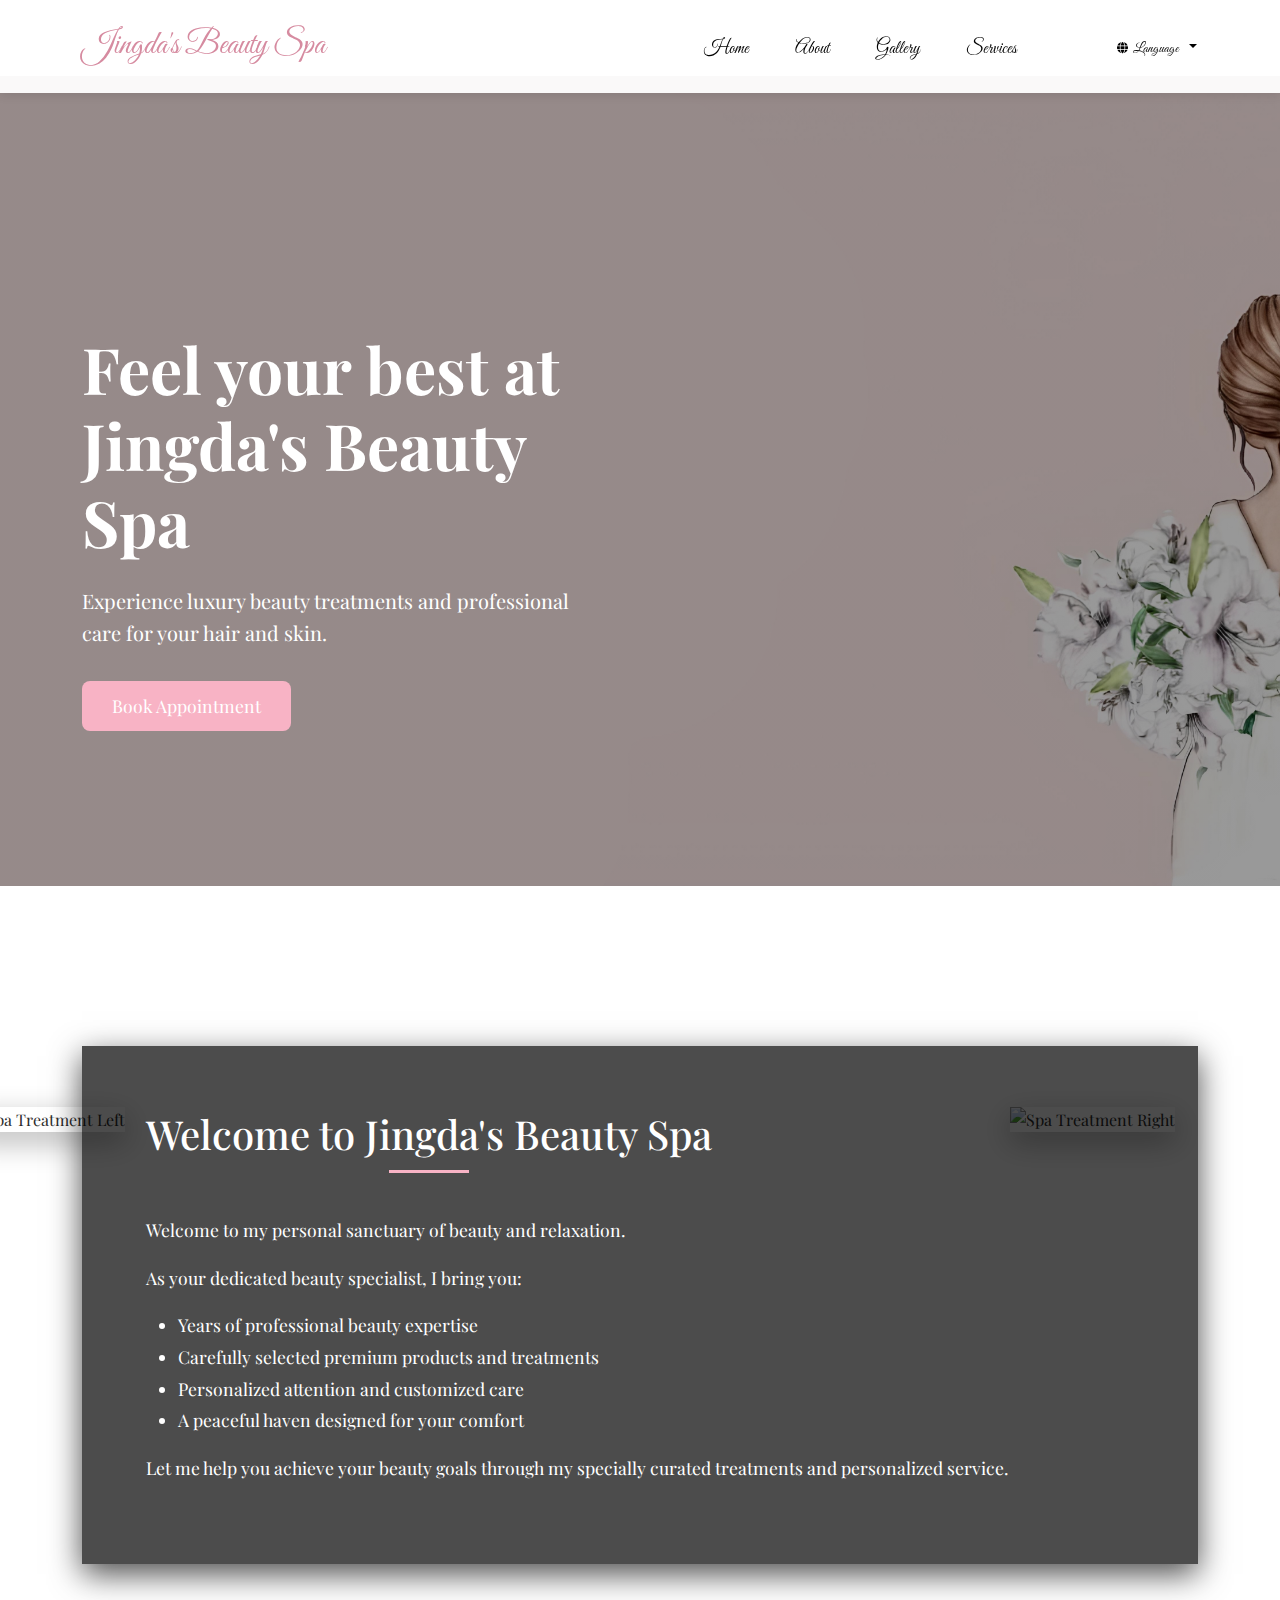
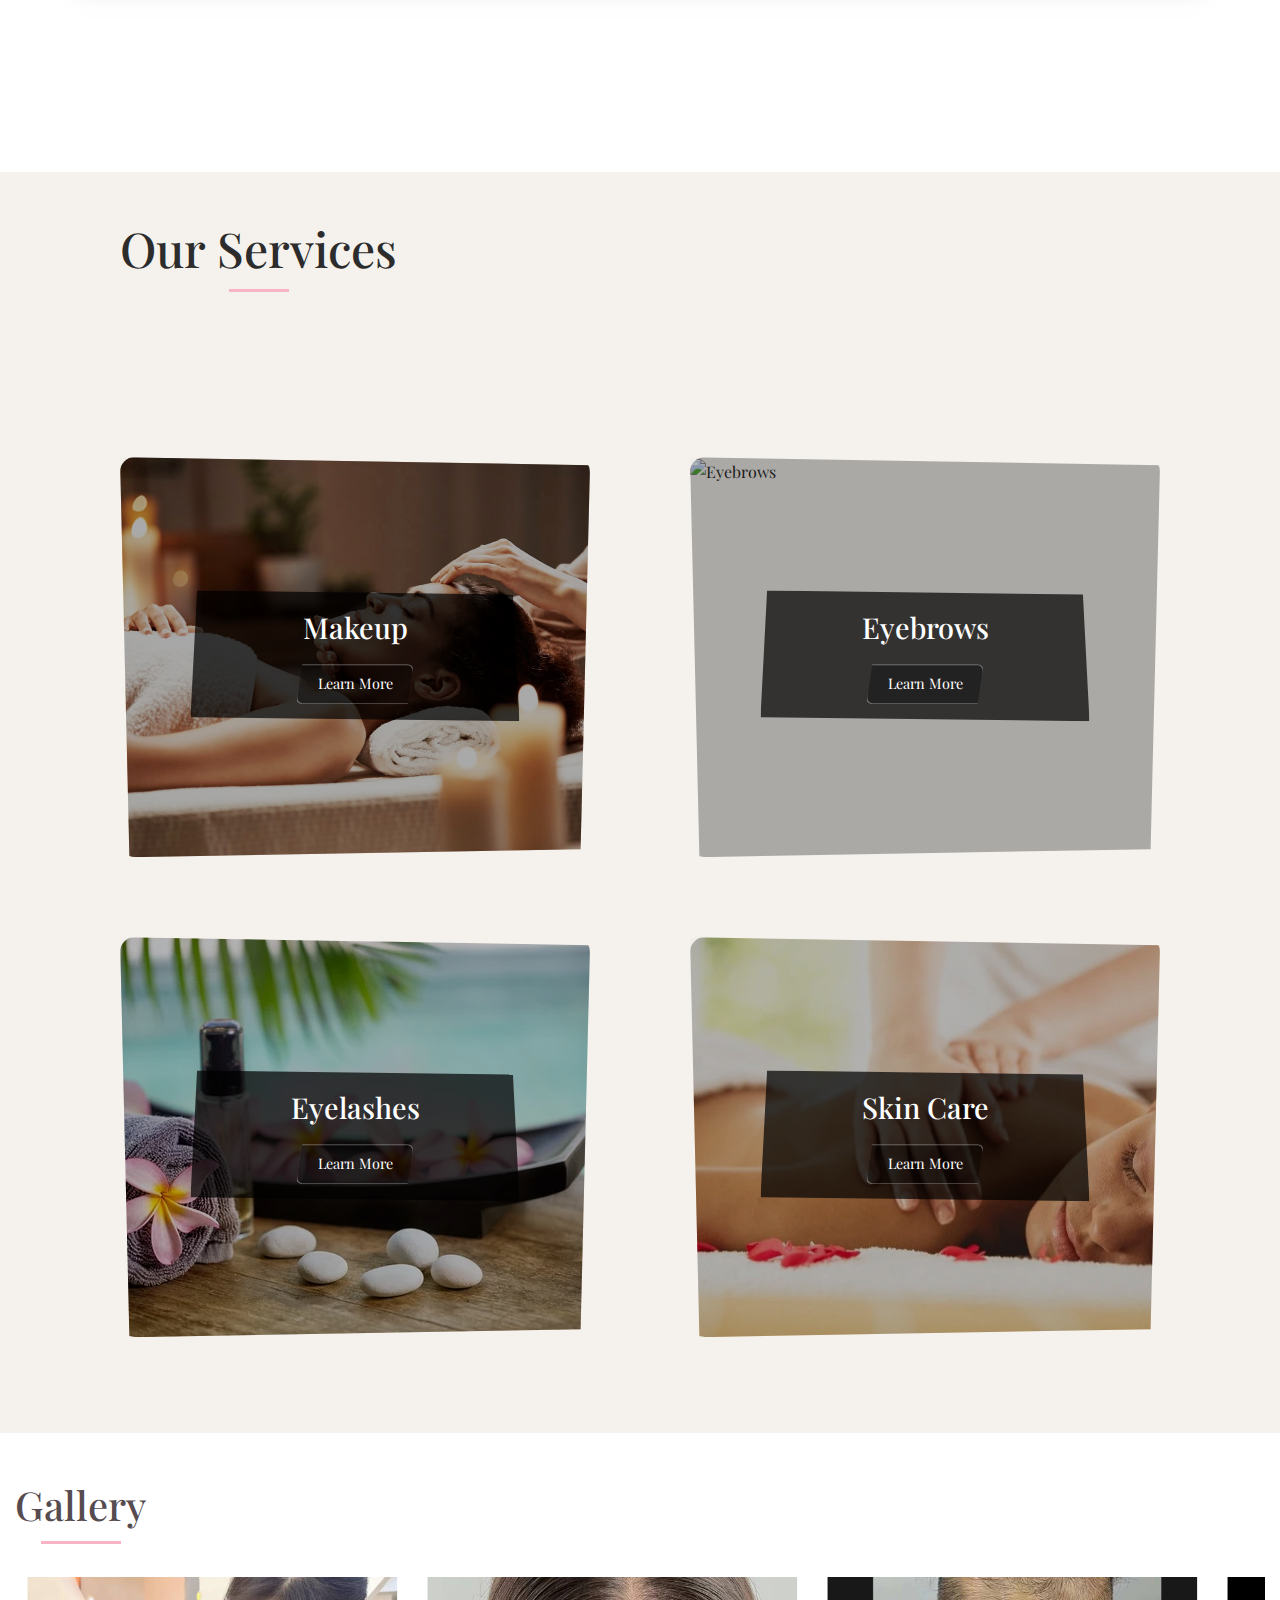
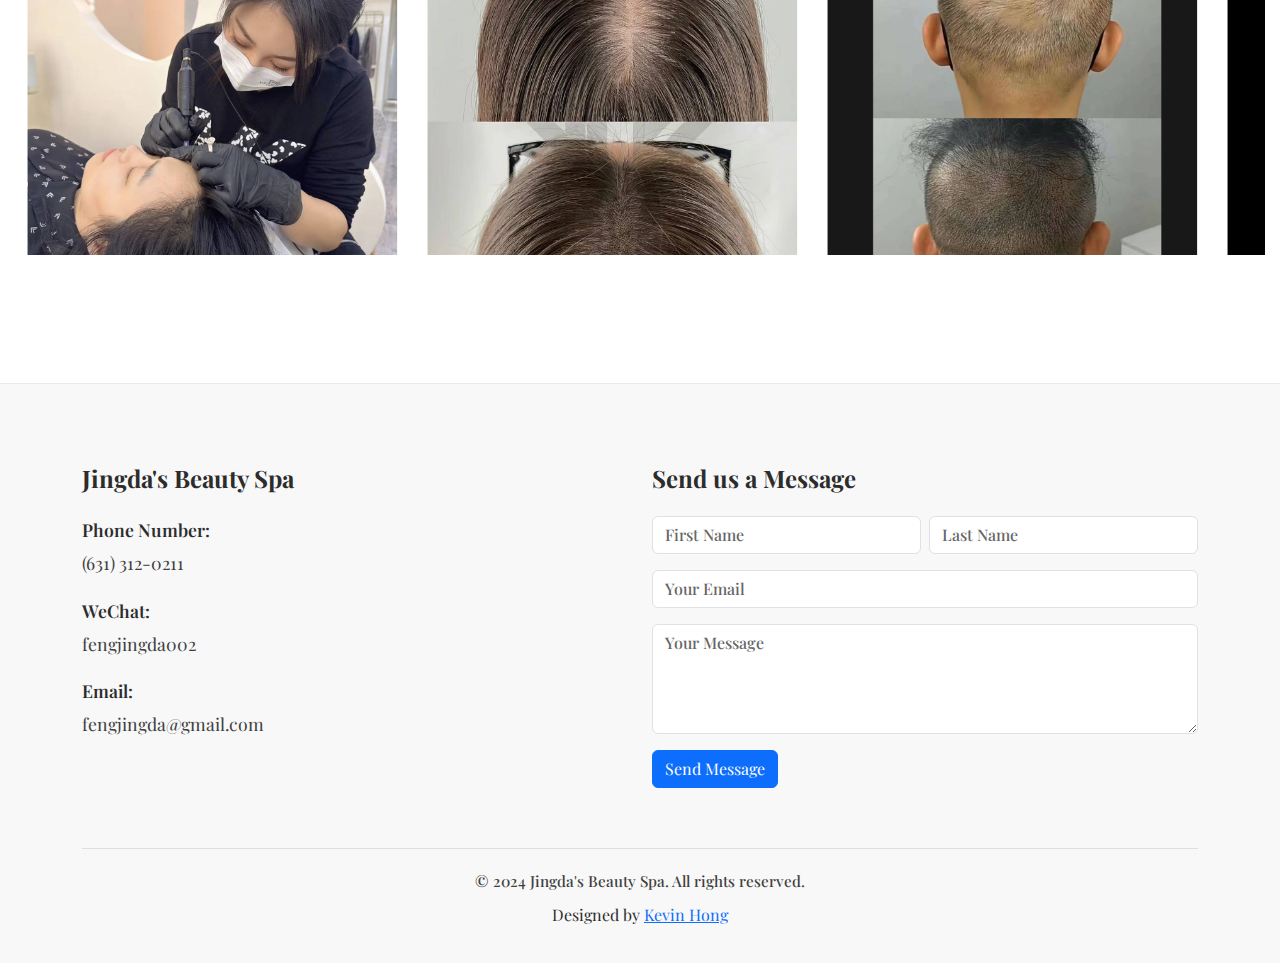
==== index.html @ c22e410f "web" ====
<!DOCTYPE html>
<html lang="en">

<head>
    <meta charset="UTF-8">
    <meta name="viewport" content="width=device-width, initial-scale=1.0">
        <meta name="description" content="Jingda Beauty Spa in Long Island offers professional beauty services including semi-permanent makeup, eyelash extensions, eyebrow microblading, and skincare treatments. Book your appointment today!">
    <meta name="keywords" content="beauty spa Long Island, beauty spa port jefferson, beauty spa east setauket, beauty spa setauket, beauty spa stony brook, beauty spa port jefferson station, beauty spa port jeff, beauty spa smithtown, beauty spa miller place, beauty spa mount sinai, beauty spa  Bodywork, Reflexology, Foot Massage, Body Massage, Massage, Facials, microblading Long Island, eyelash extensions Long Island, semi permanent makeup NY, Chinese beauty salon, Asian beauty spa, Jingda Beauty, skincare treatments, beauty, spa, massage, manicure, pedicure, waxing, aromatherapy, makeup, permanent makeup, haircuts, coloring, hair color, acne treatment">
    <meta name="author" content="Jingda Beauty Spa">
    <meta name="robots" content="index, follow">
    <meta property="og:title" content="Jingda Beauty Spa | Professional Beauty Services in Long Island">
    <meta property="og:description" content="Experience luxury beauty treatments and professional care at Jingda Beauty Spa. Specializing in semi-permanent makeup, eyelash extensions, and skincare.">
    <meta property="og:image" content="https://jingdabeautyspa.com/images/spa-hero.jpg">
    <meta property="og:url" content="https://jingdabeautyspa.com">
    <title>Jingda Beauty Spa | Professional Beauty Services in Stony Brook, NY</title>
        <link rel="icon" type="image/x-icon" href="favicon/favicon.ico">
    <link rel="apple-touch-icon" sizes="180x180" href="favicon/apple-touch-icon.png">
    <link rel="icon" type="image/png" sizes="32x32" href="favicon/favicon-32x32.png">
    <link rel="icon" type="image/png" sizes="16x16" href="favicon/favicon-16x16.png">
    <link rel="manifest" href="favicon/site.webmanifest">
    <link href="https://cdn.jsdelivr.net/npm/bootstrap@5.1.3/dist/css/bootstrap.min.css" rel="stylesheet">
    <link rel="stylesheet" href="https://cdnjs.cloudflare.com/ajax/libs/font-awesome/5.15.4/css/all.min.css">
    <link href="https://fonts.googleapis.com/css2?family=Great+Vibes&family=Playfair+Display:wght@400;500;600;700&display=swap" rel="stylesheet">
    <link rel="stylesheet" href="css/main.css">
    <link rel="stylesheet" href="https://cdnjs.cloudflare.com/ajax/libs/font-awesome/5.15.4/css/all.min.css">
    <link rel="stylesheet" href="https://cdnjs.cloudflare.com/ajax/libs/font-awesome/6.0.0/css/all.min.css">
</head>

<body>
    <!-- Navbar -->
<nav class="navbar navbar-expand-lg">
    <div class="container position-relative">
        <a class="navbar-brand" href="#">Jingda's Beauty Spa</a>
        <button class="navbar-toggler" type="button" data-bs-toggle="collapse" data-bs-target="#navbarNav">
            <span class="navbar-toggler-icon"></span>
        </button>
        
        <div class="collapse navbar-collapse" id="navbarNav">
            <ul class="navbar-nav ms-auto">
                <li class="nav-item">
                    <a class="nav-link" href="#home">Home</a>
                </li>
                                <li class="nav-item"></li>
                    <a class="nav-link" href="#about">About</a>
                </li>
                <li class="nav-item">
                    <a class="nav-link" href="#gallery">Gallery</a>
                </li>
                <li class="nav-item">
                    <a class="nav-link" href="services.html">Services</a>
                </li>
            </ul>
        </div>

        <!-- Language Dropdown -->
        <div class="dropdown language-dropdown">
            <button class="btn dropdown-toggle language-btn" type="button" id="languageDropdown" data-bs-toggle="dropdown" aria-expanded="false">
                <i class="fas fa-globe"></i>
                Language
            </button>
            <ul class="dropdown-menu dropdown-menu-end" aria-labelledby="languageDropdown">
                <li><a class="dropdown-item" href="#" data-lang="en">English</a></li>
                <li><a class="dropdown-item" href="index-ch.html" data-lang="zh">中文</a></li>
            </ul>
        </div>
    </div>
    <button class="navbar-toggler" type="button" data-bs-toggle="collapse" data-bs-target="#navbarNav">
  <div class="hamburger">
    <span></span>
    <span></span>
    <span></span>
  </div>
</button>
</nav>
    <section id="home"></section>

<section id="hero" class="d-flex align-items-center">
    <div class="container">
        <div class="row">
            <div class="col-lg-6">
                <h1>Feel your best at<br>Jingda's Beauty Spa</h1>
                
                <p class="hero-text">Experience luxury beauty treatments and professional care for your hair and skin.</p>
                <a href="#contact" class="btn btn-primary btn-lg">Book Appointment</a>
            </div>
            
        </div>
    </div>
</section>


    <!-- About -->
             <section id="about">

<section id="welcome" class="py-5">
    <div class="container position-relative">
        <div class="welcome-image left-image">
            <img src="images/spa-left.jpg" alt="Spa Treatment Left">
        </div>
        
        <div class="welcome-image right-image">
            <img src="images/spa-right.jpg" alt="Spa Treatment Right">
        </div>
        <div class="welcome-box">
            <h2>Welcome to Jingda's Beauty Spa</h2>
            <div class="welcome-content">
                <p>Welcome to my personal sanctuary of beauty and relaxation.</p>
                
                <p>As your dedicated beauty specialist, I bring you:</p>
                <ul>
                    <li>Years of professional beauty expertise</li>
                    <li>Carefully selected premium products and treatments</li>
                    <li>Personalized attention and customized care</li>
                    <li>A peaceful haven designed for your comfort</li>
                </ul>
                
                <p>Let me help you achieve your beauty goals through my specially curated treatments and personalized service.</p>
            </div>
    </div>
</section>
</section>

   <!-- Services  -->
<section id="services" class="py-5">

    <div class="container">
        <h2 class="text-center mb-5">Our Services</h2>
        <div class="row g-5"> 
            <div class="col-md-6">  
                <div class="service-card">
                    <img src="images/service1.jpg" alt="Makeup">
                    <div class="service-content">
                        <h3>Makeup</h3>
                        <a href="services.html" class="btn btn-light">Learn More</a>
                    </div>
                </div>
            </div>
            
            <div class="col-md-6">
                <div class="service-card">
                    <img src="images/service2.jpg" alt="Eyebrows">
                    <div class="service-content">
                        <h3>Eyebrows</h3>
                        <a href="services.html" class="btn btn-light">Learn More</a>
                    </div>
                </div>
            </div>
            
            <div class="col-md-6">
                <div class="service-card">
                    <img src="images/service3.jpg" alt="Eyelashes">
                    <div class="service-content">
                        <h3>Eyelashes</h3>
                        <a href="services.html" class="btn btn-light">Learn More</a>
                    </div>
                </div>
            </div>
            
            <div class="col-md-6">
                <div class="service-card">
                    <img src="images/service4.jpg" alt="Skin Care">
                    <div class="service-content">
                        <h3>Skin Care</h3>
                        <a href="services.html" class="btn btn-light">Learn More</a>
                    </div>
                </div>
            </div>
        </div>
    </div>
</section>
<!-- Gallery -->
<section id="gallery" class="py-5">
    <div class="container-fluid">
        <h2 class="text-center mb-5">Gallery</h2>
        <div class="position-relative">
            <div id="galleryCarousel" class="carousel-container">
                <div class="gallery-track">
                    <div class="gallery-item">
                        <img src="images/gallery1.jpg" alt="Spa Image 1">
                    </div>
                    <div class="gallery-item">
                        <img src="images/gallery2.jpg" alt="Spa Image 2">
                    </div>
                    <div class="gallery-item">
                        <img src="images/gallery3.jpg" alt="Spa Image 3">
                    </div>
                    <div class="gallery-item">
                        <img src="images/gallery4.jpg" alt="Spa Image 4">
                    </div>
                    <div class="gallery-item">
                        <img src="images/gallery5.jpg" alt="Spa Image 5">
                    </div>
                    <div class="gallery-item">
                        <img src="images/gallery6.jpg" alt="Spa Image 6">
                    </div>
                    <div class="gallery-item">
                        <img src="images/gallery7.jpg" alt="Spa Image 7">
                    </div>
                    <div class="gallery-item">
                        <img src="images/gallery8.jpg" alt="Spa Image 8">
                    </div>
                    <div class="gallery-item">
                        <img src="images/gallery9.jpg" alt="Spa Image 9">
                    </div>
                    <div class="gallery-item">
                        <img src="images/gallery10.jpg" alt="Spa Image 10">
                    </div>
                    <div class="gallery-item">
                        <img src="images/gallery11.jpg" alt="Spa Image 11">
                    </div>
                    <div class="gallery-item">
                        <img src="images/gallery12.jpg" alt="Spa Image 12">
                    </div>
                    <div class="gallery-item">
                        <img src="images/gallery13.jpg" alt="Spa Image 13">
                    </div>
                    <div class="gallery-item">
                        <img src="images/gallery14.jpg" alt="Spa Image 14">
                    </div>
                    <div class="gallery-item">
                        <img src="images/gallery15.jpg" alt="Spa Image 15">
                    </div>
                    <div class="gallery-item">
                        <img src="images/gallery16.jpg" alt="Spa Image 16">
                    </div>
                    <div class="gallery-item">
                        <img src="images/gallery17.jpg" alt="Spa Image 17">
                    </div>
                    <div class="gallery-item">
                        <img src="images/gallery18.jpg" alt="Spa Image 18">
                    </div>
                    <div class="gallery-item">
                        <img src="images/gallery29.jpg" alt="Spa Image 19">
                    </div>
                    <div class="gallery-item">
                        <img src="images/gallery20.jpg" alt="Spa Image 20">
                    </div>
                    <div class="gallery-item">
                        <img src="images/gallery21.jpg" alt="Spa Image 11">
                    </div>
                    <div class="gallery-item">
                        <img src="images/gallery22.jpg" alt="Spa Image 12">
                    </div>
                    <div class="gallery-item">
                        <img src="images/gallery23.jpg" alt="Spa Image 13">
                    </div>
                    <div class="gallery-item">
                        <img src="images/gallery24.jpg" alt="Spa Image 14">
                    </div>
                    <div class="gallery-item">
                        <img src="images/gallery19.jpg" alt="Spa Image 15">
                    </div>
                    <div class="gallery-item">
                        <img src="images/gallery26.jpg" alt="Spa Image 16">
                    </div>
                    <div class="gallery-item">
                        <img src="images/gallery27.jpg" alt="Spa Image 17">
                    </div>
                    <div class="gallery-item">
                        <img src="images/gallery25.jpg" alt="Spa Image 18">
                    </div>
                    <div class="gallery-item">
                        <img src="images/gallery28.jpg" alt="Spa Image 19">
                    </div>
                    <div class="gallery-item">
                        <img src="images/gallery30.jpg" alt="Spa Image 20">
                    </div>
                    <div class="gallery-item">
                        <img src="images/gallery31.jpg" alt="Spa Image 20">
                    </div>
                </div>
            </div>
        </div>
    </div>
</section>
<footer class="footer">
    <div class="container">
        <div class="row">
            <!-- Contact  -->
            <div class="col-lg-6 mb-5 mb-lg-0">
                <h3 class="footer-heading">Jingda's Beauty Spa</h3>
                <div class="footer-content">
                    <div class="contact-info">
                        <span class="contact-label">Phone Number:</span>
                        <span class="contact-text">(631) 312-0211</span>
                    </div>
                    <div class="contact-info">
                        <span class="contact-label">WeChat:</span>
                        <span class="contact-text">fengjingda002</span>
                    </div>
                    <div class="contact-info">
                        <span class="contact-label">Email:</span>
                        <span class="contact-text">fengjingda@gmail.com</span>
                    </div>
                    
                </div>
            </div>

            <!-- Contact  -->
            <div class="col-lg-6">
                <h3 class="footer-heading">Send us a Message</h3>
                <form id="contactForm" class="footer-contact-form" action="https://formsubmit.co/4b557a12233a1fc44eecba970b8c03e2" method="POST">
        <input type="hidden" name="_next" value="https://jingdabeautyspa.com/thank-you.html">
        <input type="hidden" name="_captcha" value="true">
        <div class="d-flex gap-2 mb-3">
            <div class="flex-grow-1">
                <input type="text" class="form-control" name="name" placeholder="First Name" required>
            </div>
            <div class="flex-grow-1">
                <input type="text" class="form-control" name="Last Name" placeholder="Last Name" required>
            </div>
        </div>
                    <div class="mb-3">
                        <input type="email" class="form-control" id="email" name="email" placeholder="Your Email" required>
                    </div>
                    <div class="mb-3">
                        <textarea class="form-control" id="message" rows="4" name="message" placeholder="Your Message" required></textarea>
                    </div>
                    <button type="submit" class="btn btn-primary">Send Message</button>
                    <div id="successMessage" class="success-message mt-3" style="display: none;">
                        Message sent successfully!
                    </div>
                </form>
            </div>
        </div>
    <section id="contact"></section>

        <!-- Copyright -->
        <div class="footer-bottom">
            <div class="row">
                <div class="col-12">
                    <p class="copyright">
                        © 2024 Jingda's Beauty Spa. All rights reserved.
                    </p>
                                <p class="designer-credit"></p>
                Designed by <a href="https://kevinhong.dev" target="_blank">Kevin Hong</a>
            </p>
                </div>

            </div>
        </div>
    </div>
</footer>
    <script src="https://cdn.jsdelivr.net/npm/bootstrap@5.1.3/dist/js/bootstrap.bundle.min.js"></script>
    <script src="https://kit.fontawesome.com/your-kit-code.js"></script>
        <script src="javascript/main.js"></script>
        <script type="application/ld+json">
{
  "@context": "https://schema.org",
  "@type": "BeautySalon",
  "name": "Jingda Beauty Spa",
  "image": "https://jingdabeautyspa.com/images/spa-hero.jpg",
  "description": "Professional beauty services including semi-permanent makeup, eyelash extensions, and skincare treatments.",
  "address": {
    "@type": "PostalAddress",
    "addressLocality": "Long Island",
    "addressRegion": "NY",
    "addressCountry": "US"
  },
  "telephone": "(631) 312-0211",
  "email": "fengjingda@gmail.com",
  "priceRange": "$$",
  "openingHours": "Mo-Sa 09:00-18:00",
  "sameAs": [
    "https://www.facebook.com/jingdabeautyspa",
    "https://www.instagram.com/jingdabeautyspa"
  ]
}
</script>
</body>

</html>
---- css/main.css ----
:root {
    --primary-color: #f8b3c5;
    --secondary-color: #564b4f;
    --accent-color: #d68ba0;
    --light-pink: #fff0f3;
    --dark-text: #2c2c2c;
}

body {
    font-family: 'Playfair Display', serif;
    line-height: 1.6;
    color: var(--dark-text);
}

.navbar {
    background-color: rgba(255, 255, 255, 0.95) !important;
    box-shadow: 0 2px 10px rgba(0, 0, 0, 0.1);
    padding: 1rem 0;
    position: fixed;
    top: 0;
    width: 100%;
    z-index: 1020;
}

.navbar-brand {
    font-family: 'Great Vibes', cursive;
    font-size: 2rem;
    color: var(--accent-color) !important;
}

.nav-link {
    font-family: 'Great Vibes', cursive;
    font-size: 1.1rem; 
    margin: 0 15px;
    position: relative;
    color: #000 !important;
    transition: color 0.3s ease;
    padding-top: 0.8rem !important;
}

.nav-link:hover {
    color: var(--primary-color) !important; 
}

.nav-link::after {
    display: none;
}
/* Services  */
.service-card {
    position: relative;
    overflow: hidden;
    height: 300px;
    box-shadow: 0 4px 15px rgba(0, 0, 0, 0.1);
    clip-path: polygon(
        0 0,
        100% 2%,
        98% 98%,
        2% 100%
    );
}

.service-card::before {
    content: '';
    position: absolute;
    top: 0;
    left: 0;
    right: 0;
    bottom: 0;
    background: rgba(0, 0, 0, 0.3);
    z-index: 1;
}

.service-card img {
    width: 100%;
    height: 100%;
    object-fit: cover;
}

.service-content {
    position: absolute;
    top: 50%;
    left: 50%;
    transform: translate(-50%, -50%);
    width: 70%;
    padding: 20px;
    background: rgba(0, 0, 0, 0.7);
    color: white;
    text-align: center;
    z-index: 2;
    clip-path: polygon(
        2% 0,
        98% 3%,
        100% 98%,
        0 95%
    );
}

.service-content h3 {
    font-size: 1.5rem;
    margin-bottom: 10px;
    font-family: 'Playfair Display', serif;
}

.service-content p {
    font-size: 0.9rem;
    margin-bottom: 15px;
    opacity: 0.9;
}

.service-content .btn {
    padding: 8px 20px;
    font-size: 0.9rem;
    background-color: rgba(0, 0, 0, 0.3); 
    color: white;
    display: inline-block;
    clip-path: polygon(
        5% 0,
        100% 0,
        95% 100%,
        0 100%
    );
    transition: background-color 0.3s ease;
    border: 1px solid rgba(255, 255, 255, .4); 
}

.service-content .btn:hover {
    background-color: rgba(0, 0, 0, 0.7); 
}

@media (max-width: 768px) {
    .service-card {
        height: 250px;
    }
    
    .service-content {
        width: 80%;
    }
    
    .service-content h3 {
        font-size: 1.3rem;
    }
    
    .service-content p {
        font-size: 0.8rem;
    }
}
#services {
background-color: #eee6dd;
    padding: 100px 0; 
}

.service-card {
    position: relative;
    overflow: hidden;
    height: 300px;
    box-shadow: 0 4px 15px rgba(0, 0, 0, 0.1);
    clip-path: polygon(
        0 0,
        100% 2%,
        98% 98%,
        2% 100%
    );
}


/* Welcome Section  */
#welcome {
    background-color: #fff;
    position: relative;
    padding: 5rem 0;
}

.welcome-box {
    background-color: rgba(0, 0, 0, 0.7);
    padding: 4rem;
    color: #fff;
    box-shadow: 0 10px 30px rgba(0, 0, 0, 0.7);
    position: relative;
    max-width: 1200px;
    margin: 0 auto;
    border-radius: 0;
    z-index: 2; 
}
.welcome-content {
    font-size: 1.1rem;
    line-height: 1.8;
    margin-top: 3rem; 
}
/* Welcome Images  */
.welcome-image {
    position: absolute;
    top: 50%;
    transform: translateY(-50%);
    width: 600px; 
    height: 700px; 
    z-index: 1;
}

.welcome-image img {
    width: 100%;
    height: 100%;
    object-fit: cover;
    box-shadow: 0 10px 30px rgba(0, 0, 0, 0.3);
}

.left-image {
    left: -150px; 
}

.right-image {
    right: -150px; 
}

@media (max-width: 1400px) {
    .welcome-image {
        width: 300px;
        height: 400px;
    }
    
    .left-image {
        left: -100px;
    }
    
    .right-image {
        right: -100px;
    }
}

@media (max-width: 992px) {
    .welcome-image {
        display: none; 
    }
    
    .welcome-box {
        margin: 0 1rem;
    }
}

@media (max-width: 768px) {
    #welcome {
        padding: 3rem 0;
    }

    .welcome-box {
        padding: 2rem;
        margin: 0 1rem;
    }

    #welcome h2 {
        font-size: 2rem;
    }
}

@media (max-width: 768px) {
    .welcome-box {
        padding: 2rem;
    }

    #welcome h2 {
        font-size: 2rem;
    }
}

#gallery {
    background-color: #fff;
}

#gallery h2 {
    color: var(--secondary-color);
    font-family: 'Playfair Display', serif;
    margin-bottom: 3rem;
}

#gallery img {
    transition: transform 0.3s ease, box-shadow 0.3s ease;
    margin-bottom: 1.5rem;
}

#gallery img:hover {
    transform: scale(1.05);
    box-shadow: 0 10px 20px rgba(0, 0, 0, 0.2);
}

section h2 {
    font-size: 2.5rem;
    position: relative;
    display: inline-block;
}

section h2::after {
    content: '';
    position: absolute;
    left: 50%;
    bottom: -15px;
    transform: translateX(-50%);
    width: 80px;
    height: 3px;
    background-color: var(--primary-color);
}

@keyframes fadeIn {
    from {
        opacity: 0;
        transform: translateY(20px);
    }
    to {
        opacity: 1;
        transform: translateY(0);
    }
}

.card, #gallery img {
    animation: fadeIn 1s ease-out;
}

@media (max-width: 768px) {
    .navbar-brand {
        font-size: 1.5rem;
    }
    
    section h2 {
        font-size: 2rem;
    }
    

}
/* Hero  */
#hero {
    background: linear-gradient(rgba(0, 0, 0, 0.4), rgba(0, 0, 0, 0.4)),
                url('../images/hero-bg.jpg') center/cover no-repeat;
    min-height: 90vh;
    position: relative;
    color: #fff;
    margin-top: 76px;
    padding-top: 100px;
}

#hero h1 {
    font-family: 'Playfair Display', serif;
    font-size: 4rem;
    font-weight: 700;
    margin-bottom: 1.5rem;
    animation: fadeInUp 1s ease-out;
}

#hero .hero-text {
    font-size: 1.25rem;
    margin-bottom: 2rem;
    animation: fadeInUp 1.2s ease-out;
    max-width: 500px;
}

#hero .btn-primary {
    background-color: var(--primary-color);
    border: none;
    padding: 12px 30px;
    font-size: 1.1rem;
    transition: all 0.3s ease;
    animation: fadeInUp 1.4s ease-out;
}

#hero .btn-primary:hover {
    background-color: var(--accent-color);
    transform: translateY(-3px);
    box-shadow: 0 10px 20px rgba(0, 0, 0, 0.2);
}

@keyframes fadeInUp {
    from {
        opacity: 0;
        transform: translateY(30px);
    }
    to {
        opacity: 1;
        transform: translateY(0);
    }
}

@media (max-width: 768px) {
    #hero {
        text-align: center;
        padding-top: 80px;
    }

    #hero h1 {
        font-size: 2.5rem;
    }

    #hero .hero-text {
        font-size: 1.1rem;
        margin: 0 auto 2rem auto;
    }
}
/* Gallery Section  */

#gallery {
    background-color: #fff;
    overflow: hidden;
    position: relative;
}

.carousel-container {
    width: 100%;
    overflow: hidden;
    position: relative;
    padding: 0 40px;
}

.gallery-track {
    display: flex;
    gap: 30px;
    transition: transform 0.5s ease;
}

.gallery-item {
    flex: 0 0 calc((100% - 60px) / 3); 
    aspect-ratio: 4/3;
    overflow: hidden;
}

.gallery-item img {
    width: 100%;
    height: 100%;
    object-fit: cover;
    transition: transform 0.3s ease;
}

.gallery-item img:hover {
    transform: scale(1.05);
}


.container-fluid {
    max-width: 1400px; 
    margin: 0 auto;
    padding: 0 15px;
}
#hero {
    margin-bottom: 6rem; 
}

#welcome {
    padding: 6rem 0; 
    margin-bottom: 10rem;
    margin-top: 7rem; 
}

#services {
    background-color: #f5f2ed;
    padding: 6rem 0; 
}
/* Language Dropdown  */
.navbar .container {
    padding-right: 0; 
}
.navbar-nav {
    margin-right: 0; 
}
.language-dropdown {
    margin-left: 2rem; 
    padding-left: 2rem; 
        margin-top: .4rem; 

}

.language-btn {
    font-family: 'Great Vibes', cursive;
    font-size: 0.9rem; 
    color: #000;
    background: none;
    border: none;
    padding: 0.6rem 0.8rem; 
    white-space: nowrap;
}
.language-btn:hover,
.language-btn:focus {
    color: var(--primary-color);
    background: none;
    box-shadow: none;
}

.language-btn::after {
    margin-left: 0.5rem;
}

.dropdown-menu {
    min-width: 120px;
    border-radius: 8px;
    border: 1px solid rgba(0,0,0,0.1);
    box-shadow: 0 2px 10px rgba(0,0,0,0.1);
    margin-top: 0.5rem;
    transform: translateY(-20px);
    opacity: 0;
    visibility: hidden;
    transition: all 0.3s ease;
    display: block;
}

.dropdown-menu.show {
    transform: translateY(0);
    opacity: 1;
    visibility: visible;
}

.dropdown-item {
    font-family: 'Great Vibes', cursive;
    font-size: 1.1rem;
    color: #000;
    padding: 0.5rem 1rem;
    text-align: center;
    opacity: 0;
    transform: translateY(-10px);
    transition: all 0.3s ease;
}

.dropdown-menu.show .dropdown-item {
    opacity: 1;
    transform: translateY(0);
}


.dropdown-menu.show .dropdown-item:nth-child(1) {
    transition-delay: 0.1s;
}

.dropdown-menu.show .dropdown-item:nth-child(2) {
    transition-delay: 0.2s;
}

.dropdown-item:hover {
    color: var(--primary-color);
    background-color: rgba(0,0,0,0.05);
}

.fa-globe {
    font-size: 0.7rem; 
    margin-right: 3px; 
}

@media (max-width: 991px) {
    .language-dropdown {
        position: static;
        transform: none;
        margin-top: 1rem;
        margin-left: 0;
    }
    

.navbar-toggler {
    border: none;
    padding: 0;
    margin-left: auto;
}

.navbar-toggler:focus {
    box-shadow: none;
}


.navbar-toggler-icon {
    display: none;
}

.hamburger {
    width: 30px;
    height: 20px;
    position: relative;
    cursor: pointer;
}

.hamburger span {
    display: block;
    position: absolute;
    height: 2px;
    width: 100%;
    background: black;
    border-radius: 1px;
    transition: .25s ease-in-out;
}

.hamburger span:nth-child(1) {
    top: 0;
}

.hamburger span:nth-child(2) {
    top: 9px;
}

.hamburger span:nth-child(3) {
    top: 18px;
}

.navbar-toggler[aria-expanded="true"] .hamburger span:nth-child(1) {
    top: 9px;
    transform: rotate(45deg);
}

.navbar-toggler[aria-expanded="true"] .hamburger span:nth-child(2) {
    opacity: 0;
}

.navbar-toggler[aria-expanded="true"] .hamburger span:nth-child(3) {
    top: 9px;
    transform: rotate(-45deg);
}

}

.footer {
    background-color: #F8F8F8;
    padding: 80px 0 20px;
    margin-top: 80px;
    border-top: 1px solid rgba(0, 0, 0, 0.05);
}

.footer-heading {
    font-family: 'Playfair Display', serif;
    color: #2C2C2C; 
    font-size: 1.5rem;
    margin-bottom: 1.5rem;
    font-weight: 700; 
}

/* Contact */
.contact-info {
    color: #333333; 
    margin-bottom: 1rem;
    font-size: 1.1rem; 
    line-height: 1.6;
}

.contact-info i {
    color: var(--primary-color);
    width: 25px;
    margin-right: 10px;
    font-size: 1.2rem; 
}

/* Footer */
.footer-links a {
    color: #404040; 
    text-decoration: none;
    transition: all 0.3s ease;
    font-weight: 500; 
}

.footer-links a:hover {
    color: var(--primary-color);
    padding-left: 5px;
}

.footer-contact-form .form-control {
    color: #2C2C2C; 
    font-weight: 500;
}

.footer-contact-form .form-control::placeholder {
    color: #666666; 
    opacity: 1;
}

/* Copyright */
.copyright {
    text-align: center;
    color: #505050; 
    font-size: 0.95rem;
    font-weight: 500;
    margin: 0;
}


.contact-info {
    margin-bottom: 1.2rem;
    line-height: 1.6;
}

.contact-label {
    color: #2C2C2C;
    font-weight: 600;
    display: block;
    margin-bottom: 0.3rem;
}

.contact-text {
    color: #404040;
    display: block;
    padding-left: 0;
}
.footer-bottom {
    margin-top: 60px;
    padding-top: 20px;
    border-top: 1px solid rgba(0, 0, 0, 0.1);
    text-align: center;
}

.copyright {
    color: #404040;
    font-size: 0.95rem;
    margin-bottom: 8px; 
}

.designer-credit {
    color: #404040;
    font-size: 0.9rem;
    display: block;
    margin: 0 auto;
}

.designer-credit a {
    color: #2C2C2C;
    text-decoration: none;
    font-weight: 500;
    transition: color 0.3s ease;
}

.designer-credit a:hover {
    color: var(--primary-color);
}
#services h2 {
    font-size: 2.5rem; 
    margin-bottom: 3rem;
}
.service-card {
    height: 500px;
    position: relative;
    border-radius: 15px;
    overflow: hidden;
    box-shadow: 0 10px 30px rgba(0, 0, 0, 0.1);
    transition: all 0.3s ease;
}
.service-card img {
    width: 100%;
    height: 100%;
    object-fit: cover;
    transition: all 0.5s ease;
}
.service-content h3 {
    font-size: 1.8rem; 
    margin-bottom: 1.2rem;
    color: white;
}

.service-card:hover {
    transform: translateY(-10px);
    box-shadow: 0 15px 40px rgba(0, 0, 0, 0.2);
}

.service-card:hover img {
    transform: scale(1.1);
}
@media (max-width: 768px) {
    .service-card {
        height: 400px; 
    }
    
    .service-content h3 {
        font-size: 1.5rem;
    }
}
#services h2 {
    font-size: 3rem;
    margin-bottom: 5rem; 
    position: relative;
}


#services h2:after {
    content: "";
    display: block;
    width: 60px;
    height: 3px;
    background-color: var(--primary-color);
    margin: 25px auto 0;
}

.service-card {
    height: 600px;
}

#services .row {
    margin-top: 2rem; 
}
#services h2 {
    font-size: 3rem;
    margin-bottom: 5rem; 
}

.service-card {
    height: 400px; 
    margin-bottom: 3rem; 
}

.row.g-5 {
    --bs-gutter-x: 60px; 
    --bs-gutter-y: 60px; 
}

@media (max-width: 768px) {
    .service-card {
        height: 350px;
        margin-bottom: 2rem;
    }
    
    .row.g-5 {
        --bs-gutter-x: 30px;
        --bs-gutter-y: 30px;
    }
}
#services h2 {
    font-size: 3rem;
    margin-bottom: 5rem;
}

#services .container {
    padding: 0 50px; 
}

.service-card {
    height: 400px;
}

.row.g-5 {
    --bs-gutter-x: 100px; 
    --bs-gutter-y: 100px; 
}

.row.g-5 > [class^="col-"]:nth-child(n+3) {
    margin-top: 2rem;
}

@media (max-width: 1200px) {
    .row.g-5 {
        --bs-gutter-x: 80px;
    }
}

@media (max-width: 768px) {
    #services .container {
        padding: 0 20px;
    }
    
    .row.g-5 {
        --bs-gutter-x: 30px;
        --bs-gutter-y: 60px;
    }
}

.services-body {
    background: url('gallery10.jpg') no-repeat center center fixed;
    background-size: cover;
    min-height: 100vh;
    margin: 0;
    font-family: 'Montserrat', sans-serif;
}

.services-wrapper {
    min-height: 100vh;
    background: rgba(255, 255, 255, 0.8);
    padding: 100px 0;
}

.services-content {
    max-width: 800px;
    margin: 0 auto;
    padding: 0 20px;
}

.services-content h1 {
    text-align: center;
    font-size: 3rem;
    font-weight: 300;
    letter-spacing: 8px;
    margin-bottom: 60px;
    color: #000;
}

.service-category {
    margin-bottom: 50px;
}

.service-category h2 {
    font-size: 1.5rem;
    font-weight: 300;
    letter-spacing: 4px;
    margin-bottom: 25px;
    color: #000;
}

.service-item {
    display: flex;
    align-items: baseline;
    margin-bottom: 15px;
    font-weight: 300;
}

.service-name {
    color: #000;
    font-size: 1.1rem;
    letter-spacing: 1px;
}

.service-dots {
    flex: 1;
    border-bottom: 1px dotted #000;
    margin: 0 10px;
}

.service-price {
    color: #000;
    font-size: 1.1rem;
}

@media (max-width: 768px) {
    .services-content h1 {
        font-size: 2.5rem;
        letter-spacing: 6px;
    }

    .service-category h2 {
        font-size: 1.3rem;
        letter-spacing: 3px;
    }

    .service-name, .service-price {
        font-size: 1rem;
    }
}
@media (max-width: 991px) {
    .navbar-toggler {
        order: 2;
        margin-left: auto; 
    }

    .language-dropdown {
        order: 1; 
        position: relative;
    }

    .navbar-brand {
        order: 0;
    }
    
}
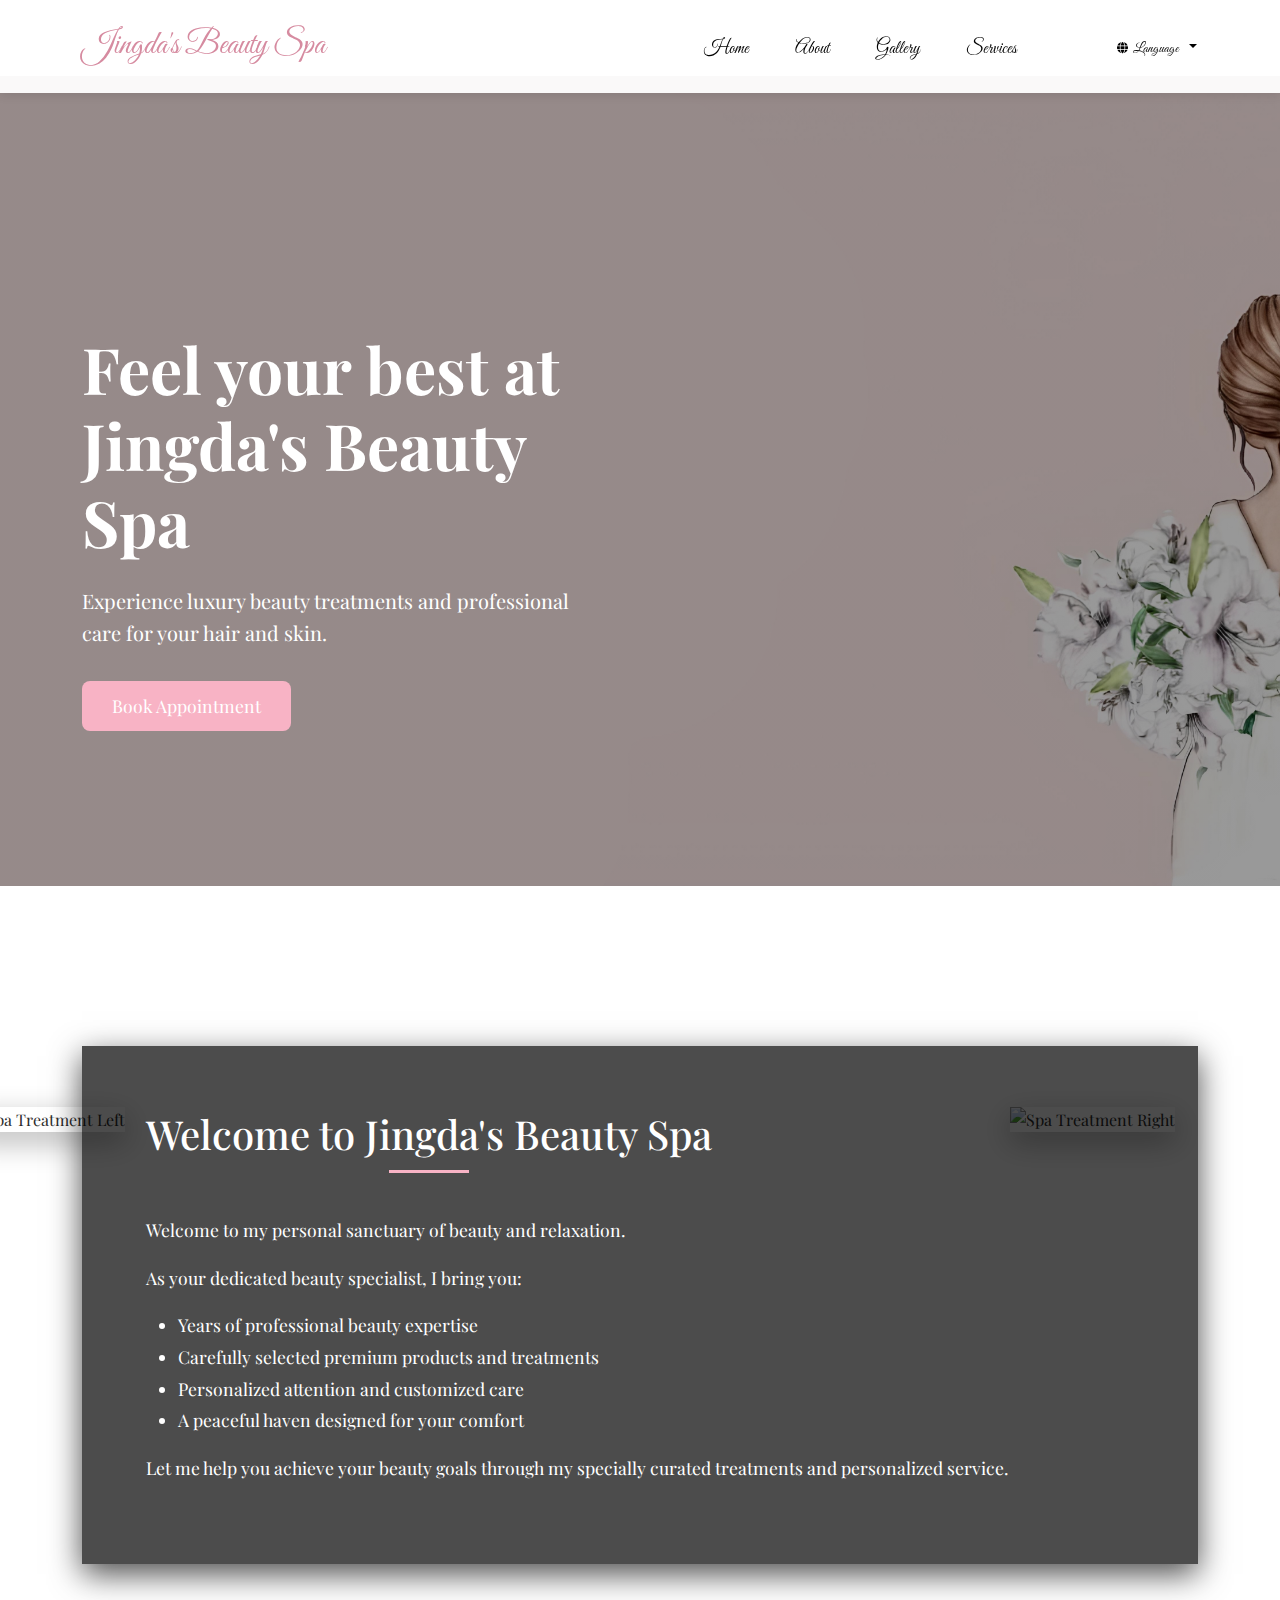
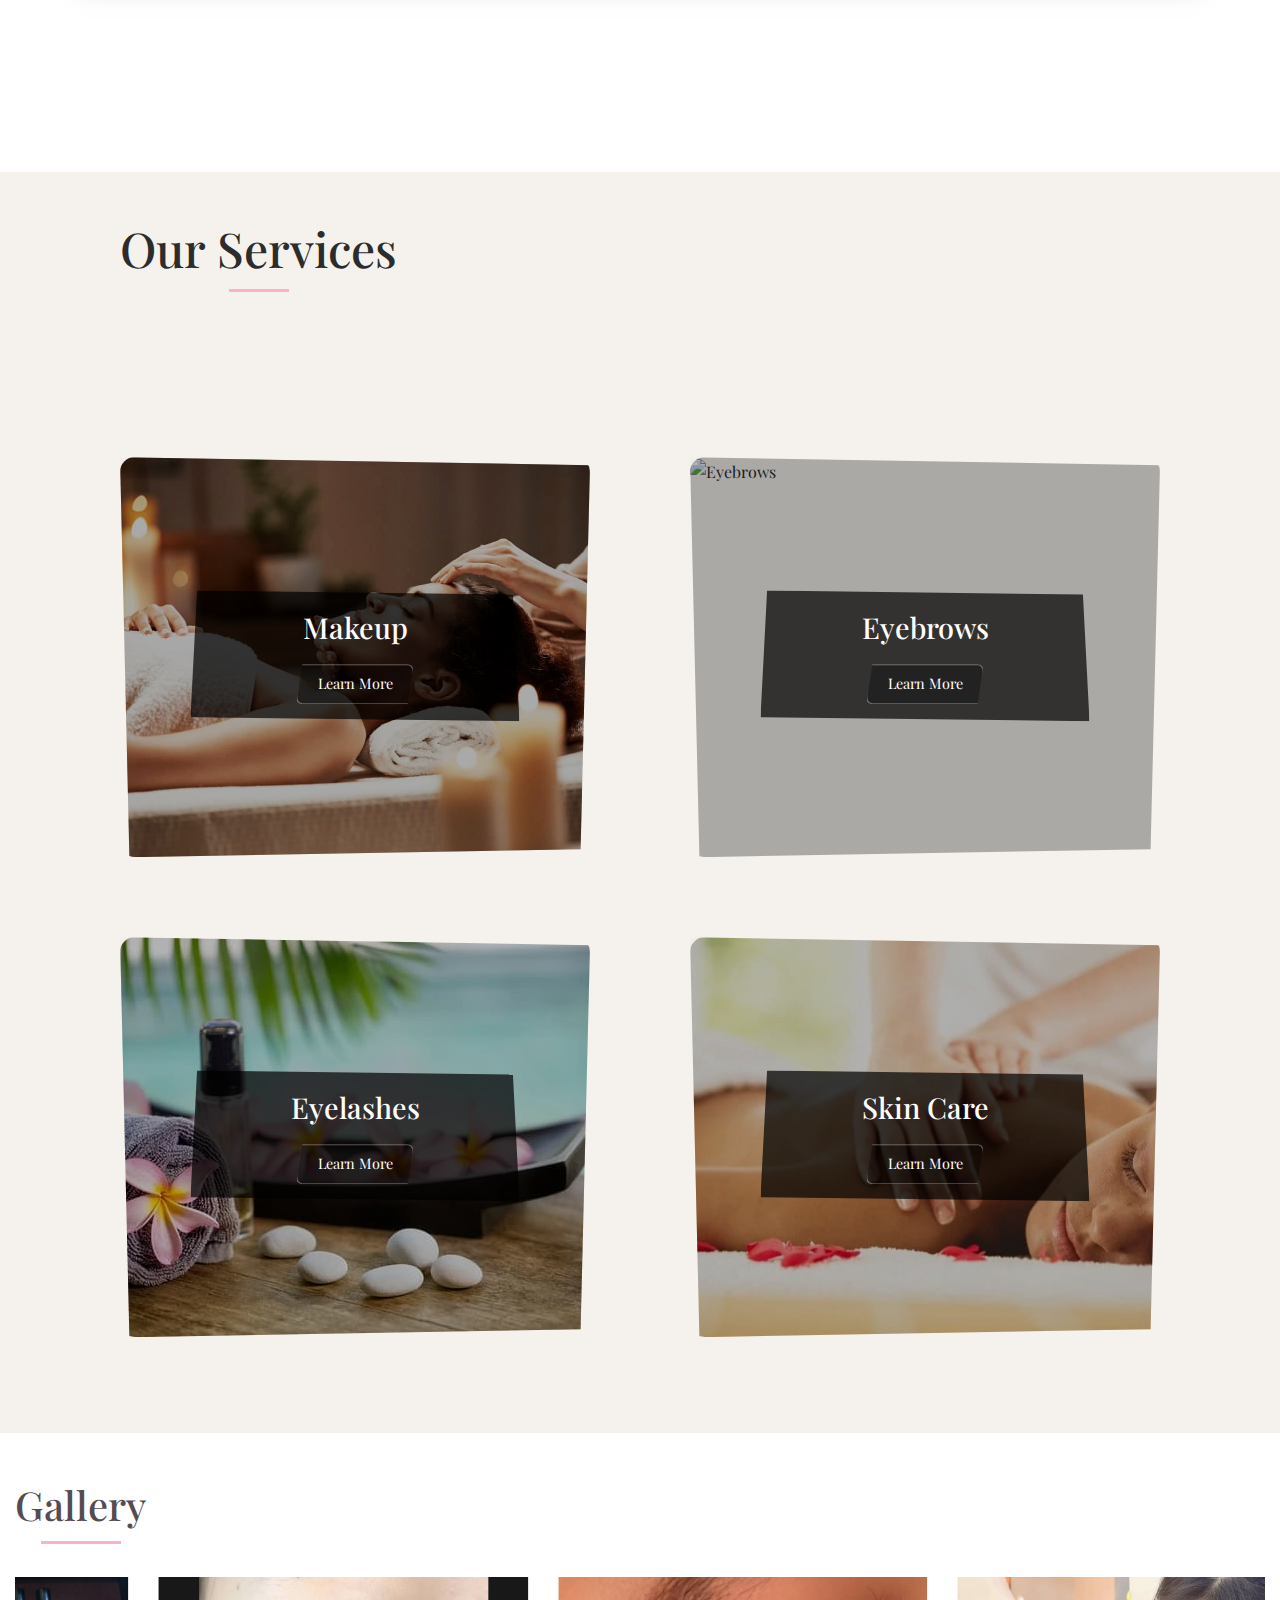
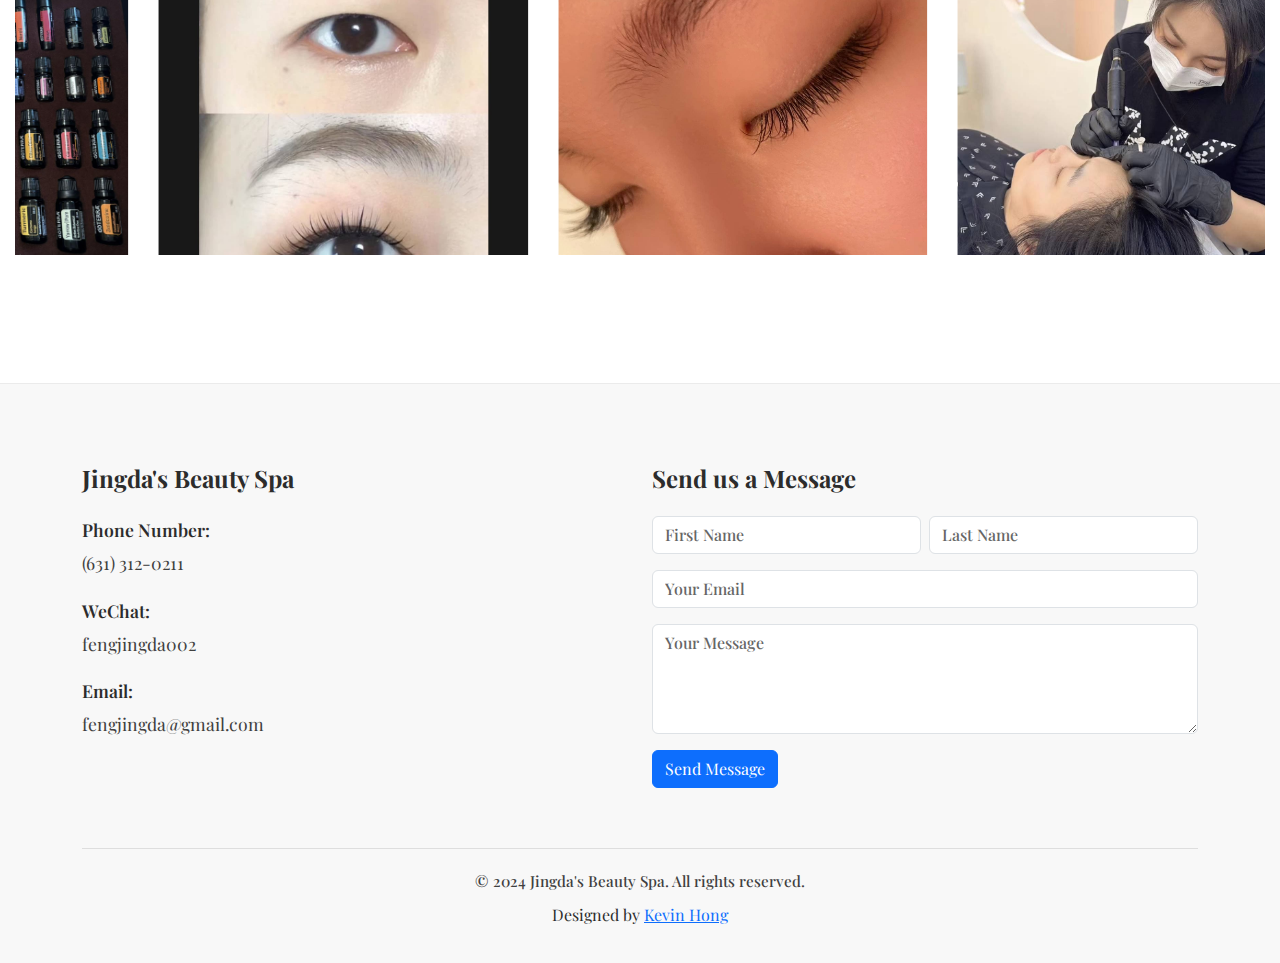
==== commit f4a26491: "update1" ====
--- a/index.html
+++ b/index.html
@@ -295,8 +295,6 @@
                     
                 </div>
             </div>
-
-            <!-- Contact  -->
             <div class="col-lg-6">
                 <h3 class="footer-heading">Send us a Message</h3>
                 <form id="contactForm" class="footer-contact-form" action="https://formsubmit.co/4b557a12233a1fc44eecba970b8c03e2" method="POST">
@@ -332,13 +330,14 @@
                     <p class="copyright">
                         © 2024 Jingda's Beauty Spa. All rights reserved.
                     </p>
-                                <p class="designer-credit"></p>
+                                <p class="kevin"></p>
                 Designed by <a href="https://kevinhong.dev" target="_blank">Kevin Hong</a>
             </p>
                 </div>
 
             </div>
         </div>
+        
     </div>
 </footer>
     <script src="https://cdn.jsdelivr.net/npm/bootstrap@5.1.3/dist/js/bootstrap.bundle.min.js"></script>
--- a/css/main.css
+++ b/css/main.css
@@ -1,943 +1,997 @@
 :root {
-    --primary-color: #f8b3c5;
-    --secondary-color: #564b4f;
-    --accent-color: #d68ba0;
-    --light-pink: #fff0f3;
-    --dark-text: #2c2c2c;
+  --primary-color: #f8b3c5;
+  --secondary-color: #564b4f;
+  --accent-color: #d68ba0;
+  --light-pink: #fff0f3;
+  --dark-text: #2c2c2c;
 }
 
 body {
-    font-family: 'Playfair Display', serif;
-    line-height: 1.6;
-    color: var(--dark-text);
+  font-family: "Playfair Display", serif;
+  line-height: 1.6;
+  color: var(--dark-text);
 }
 
 .navbar {
-    background-color: rgba(255, 255, 255, 0.95) !important;
-    box-shadow: 0 2px 10px rgba(0, 0, 0, 0.1);
-    padding: 1rem 0;
-    position: fixed;
-    top: 0;
-    width: 100%;
-    z-index: 1020;
+  background-color: rgba(255, 255, 255, 0.95) !important;
+  box-shadow: 0 2px 10px rgba(0, 0, 0, 0.1);
+  padding: 1rem 0;
+  position: fixed;
+  top: 0;
+  width: 100%;
+  z-index: 1020;
 }
 
 .navbar-brand {
-    font-family: 'Great Vibes', cursive;
-    font-size: 2rem;
-    color: var(--accent-color) !important;
+  font-family: "Great Vibes", cursive;
+  font-size: 2rem;
+  color: var(--accent-color) !important;
 }
 
 .nav-link {
-    font-family: 'Great Vibes', cursive;
-    font-size: 1.1rem; 
-    margin: 0 15px;
-    position: relative;
-    color: #000 !important;
-    transition: color 0.3s ease;
-    padding-top: 0.8rem !important;
+  font-family: "Great Vibes", cursive;
+  font-size: 1.1rem;
+  margin: 0 15px;
+  position: relative;
+  color: #000 !important;
+  transition: color 0.3s ease;
+  padding-top: 0.8rem !important;
 }
 
 .nav-link:hover {
-    color: var(--primary-color) !important; 
+  color: var(--primary-color) !important;
 }
 
 .nav-link::after {
-    display: none;
+  display: none;
 }
 /* Services  */
 .service-card {
-    position: relative;
-    overflow: hidden;
-    height: 300px;
-    box-shadow: 0 4px 15px rgba(0, 0, 0, 0.1);
-    clip-path: polygon(
-        0 0,
-        100% 2%,
-        98% 98%,
-        2% 100%
-    );
+  position: relative;
+  overflow: hidden;
+  height: 300px;
+  box-shadow: 0 4px 15px rgba(0, 0, 0, 0.1);
+  clip-path: polygon(0 0, 100% 2%, 98% 98%, 2% 100%);
 }
 
 .service-card::before {
-    content: '';
-    position: absolute;
-    top: 0;
-    left: 0;
-    right: 0;
-    bottom: 0;
-    background: rgba(0, 0, 0, 0.3);
-    z-index: 1;
+  content: "";
+  position: absolute;
+  top: 0;
+  left: 0;
+  right: 0;
+  bottom: 0;
+  background: rgba(0, 0, 0, 0.3);
+  z-index: 1;
 }
 
 .service-card img {
-    width: 100%;
-    height: 100%;
-    object-fit: cover;
+  width: 100%;
+  height: 100%;
+  object-fit: cover;
 }
 
 .service-content {
-    position: absolute;
-    top: 50%;
-    left: 50%;
-    transform: translate(-50%, -50%);
-    width: 70%;
-    padding: 20px;
-    background: rgba(0, 0, 0, 0.7);
-    color: white;
-    text-align: center;
-    z-index: 2;
-    clip-path: polygon(
-        2% 0,
-        98% 3%,
-        100% 98%,
-        0 95%
-    );
+  position: absolute;
+  top: 50%;
+  left: 50%;
+  transform: translate(-50%, -50%);
+  width: 70%;
+  padding: 20px;
+  background: rgba(0, 0, 0, 0.7);
+  color: white;
+  text-align: center;
+  z-index: 2;
+  clip-path: polygon(2% 0, 98% 3%, 100% 98%, 0 95%);
 }
 
 .service-content h3 {
-    font-size: 1.5rem;
-    margin-bottom: 10px;
-    font-family: 'Playfair Display', serif;
+  font-size: 1.5rem;
+  margin-bottom: 10px;
+  font-family: "Playfair Display", serif;
 }
 
 .service-content p {
-    font-size: 0.9rem;
-    margin-bottom: 15px;
-    opacity: 0.9;
+  font-size: 0.9rem;
+  margin-bottom: 15px;
+  opacity: 0.9;
 }
 
 .service-content .btn {
-    padding: 8px 20px;
-    font-size: 0.9rem;
-    background-color: rgba(0, 0, 0, 0.3); 
-    color: white;
-    display: inline-block;
-    clip-path: polygon(
-        5% 0,
-        100% 0,
-        95% 100%,
-        0 100%
-    );
-    transition: background-color 0.3s ease;
-    border: 1px solid rgba(255, 255, 255, .4); 
+  padding: 8px 20px;
+  font-size: 0.9rem;
+  background-color: rgba(0, 0, 0, 0.3);
+  color: white;
+  display: inline-block;
+  clip-path: polygon(5% 0, 100% 0, 95% 100%, 0 100%);
+  transition: background-color 0.3s ease;
+  border: 1px solid rgba(255, 255, 255, 0.4);
 }
 
 .service-content .btn:hover {
-    background-color: rgba(0, 0, 0, 0.7); 
-}
-
-@media (max-width: 768px) {
-    .service-card {
-        height: 250px;
-    }
-    
-    .service-content {
-        width: 80%;
-    }
-    
-    .service-content h3 {
-        font-size: 1.3rem;
-    }
-    
-    .service-content p {
-        font-size: 0.8rem;
-    }
+  background-color: rgba(0, 0, 0, 0.7);
+}
+
+@media (max-width: 768px) {
+  .service-card {
+    height: 250px;
+  }
+
+  .service-content {
+    width: 80%;
+  }
+
+  .service-content h3 {
+    font-size: 1.3rem;
+  }
+
+  .service-content p {
+    font-size: 0.8rem;
+  }
 }
 #services {
-background-color: #eee6dd;
-    padding: 100px 0; 
+  background-color: #eee6dd;
+  padding: 100px 0;
 }
 
 .service-card {
-    position: relative;
-    overflow: hidden;
-    height: 300px;
-    box-shadow: 0 4px 15px rgba(0, 0, 0, 0.1);
-    clip-path: polygon(
-        0 0,
-        100% 2%,
-        98% 98%,
-        2% 100%
-    );
-}
-
+  position: relative;
+  overflow: hidden;
+  height: 300px;
+  box-shadow: 0 4px 15px rgba(0, 0, 0, 0.1);
+  clip-path: polygon(0 0, 100% 2%, 98% 98%, 2% 100%);
+}
 
 /* Welcome Section  */
 #welcome {
-    background-color: #fff;
-    position: relative;
-    padding: 5rem 0;
+  background-color: #fff;
+  position: relative;
+  padding: 5rem 0;
 }
 
 .welcome-box {
-    background-color: rgba(0, 0, 0, 0.7);
-    padding: 4rem;
-    color: #fff;
-    box-shadow: 0 10px 30px rgba(0, 0, 0, 0.7);
-    position: relative;
-    max-width: 1200px;
-    margin: 0 auto;
-    border-radius: 0;
-    z-index: 2; 
+  background-color: rgba(0, 0, 0, 0.7);
+  padding: 4rem;
+  color: #fff;
+  box-shadow: 0 10px 30px rgba(0, 0, 0, 0.7);
+  position: relative;
+  max-width: 1200px;
+  margin: 0 auto;
+  border-radius: 0;
+  z-index: 2;
 }
 .welcome-content {
-    font-size: 1.1rem;
-    line-height: 1.8;
-    margin-top: 3rem; 
+  font-size: 1.1rem;
+  line-height: 1.8;
+  margin-top: 3rem;
 }
 /* Welcome Images  */
 .welcome-image {
-    position: absolute;
-    top: 50%;
-    transform: translateY(-50%);
-    width: 600px; 
-    height: 700px; 
-    z-index: 1;
+  position: absolute;
+  top: 50%;
+  transform: translateY(-50%);
+  width: 600px;
+  height: 700px;
+  z-index: 1;
 }
 
 .welcome-image img {
-    width: 100%;
-    height: 100%;
-    object-fit: cover;
-    box-shadow: 0 10px 30px rgba(0, 0, 0, 0.3);
+  width: 100%;
+  height: 100%;
+  object-fit: cover;
+  box-shadow: 0 10px 30px rgba(0, 0, 0, 0.3);
 }
 
 .left-image {
-    left: -150px; 
+  left: -150px;
 }
 
 .right-image {
-    right: -150px; 
+  right: -150px;
 }
 
 @media (max-width: 1400px) {
-    .welcome-image {
-        width: 300px;
-        height: 400px;
-    }
-    
-    .left-image {
-        left: -100px;
-    }
-    
-    .right-image {
-        right: -100px;
-    }
+  .welcome-image {
+    width: 300px;
+    height: 400px;
+  }
+
+  .left-image {
+    left: -100px;
+  }
+
+  .right-image {
+    right: -100px;
+  }
 }
 
 @media (max-width: 992px) {
-    .welcome-image {
-        display: none; 
-    }
-    
-    .welcome-box {
-        margin: 0 1rem;
-    }
-}
-
-@media (max-width: 768px) {
-    #welcome {
-        padding: 3rem 0;
-    }
-
-    .welcome-box {
-        padding: 2rem;
-        margin: 0 1rem;
-    }
-
-    #welcome h2 {
-        font-size: 2rem;
-    }
-}
-
-@media (max-width: 768px) {
-    .welcome-box {
-        padding: 2rem;
-    }
-
-    #welcome h2 {
-        font-size: 2rem;
-    }
+  .welcome-image {
+    display: none;
+  }
+
+  .welcome-box {
+    margin: 0 1rem;
+  }
+}
+
+@media (max-width: 768px) {
+  #welcome {
+    padding: 3rem 0;
+  }
+
+  .welcome-box {
+    padding: 2rem;
+    margin: 0 1rem;
+  }
+
+  #welcome h2 {
+    font-size: 2rem;
+  }
+}
+
+@media (max-width: 768px) {
+  .welcome-box {
+    padding: 2rem;
+  }
+
+  #welcome h2 {
+    font-size: 2rem;
+  }
 }
 
 #gallery {
-    background-color: #fff;
+  background-color: #fff;
 }
 
 #gallery h2 {
-    color: var(--secondary-color);
-    font-family: 'Playfair Display', serif;
-    margin-bottom: 3rem;
+  color: var(--secondary-color);
+  font-family: "Playfair Display", serif;
+  margin-bottom: 3rem;
 }
 
 #gallery img {
-    transition: transform 0.3s ease, box-shadow 0.3s ease;
-    margin-bottom: 1.5rem;
+  transition: transform 0.3s ease, box-shadow 0.3s ease;
+  margin-bottom: 1.5rem;
 }
 
 #gallery img:hover {
-    transform: scale(1.05);
-    box-shadow: 0 10px 20px rgba(0, 0, 0, 0.2);
+  transform: scale(1.05);
+  box-shadow: 0 10px 20px rgba(0, 0, 0, 0.2);
 }
 
 section h2 {
-    font-size: 2.5rem;
-    position: relative;
-    display: inline-block;
+  font-size: 2.5rem;
+  position: relative;
+  display: inline-block;
 }
 
 section h2::after {
-    content: '';
-    position: absolute;
-    left: 50%;
-    bottom: -15px;
-    transform: translateX(-50%);
-    width: 80px;
-    height: 3px;
-    background-color: var(--primary-color);
+  content: "";
+  position: absolute;
+  left: 50%;
+  bottom: -15px;
+  transform: translateX(-50%);
+  width: 80px;
+  height: 3px;
+  background-color: var(--primary-color);
 }
 
 @keyframes fadeIn {
-    from {
-        opacity: 0;
-        transform: translateY(20px);
-    }
-    to {
-        opacity: 1;
-        transform: translateY(0);
-    }
-}
-
-.card, #gallery img {
-    animation: fadeIn 1s ease-out;
-}
-
-@media (max-width: 768px) {
-    .navbar-brand {
-        font-size: 1.5rem;
-    }
-    
-    section h2 {
-        font-size: 2rem;
-    }
-    
-
+  from {
+    opacity: 0;
+    transform: translateY(20px);
+  }
+  to {
+    opacity: 1;
+    transform: translateY(0);
+  }
+}
+
+.card,
+#gallery img {
+  animation: fadeIn 1s ease-out;
+}
+
+@media (max-width: 768px) {
+  .navbar-brand {
+    font-size: 1.5rem;
+  }
+
+  section h2 {
+    font-size: 2rem;
+  }
 }
 /* Hero  */
 #hero {
-    background: linear-gradient(rgba(0, 0, 0, 0.4), rgba(0, 0, 0, 0.4)),
-                url('../images/hero-bg.jpg') center/cover no-repeat;
-    min-height: 90vh;
-    position: relative;
-    color: #fff;
-    margin-top: 76px;
-    padding-top: 100px;
+  background: linear-gradient(rgba(0, 0, 0, 0.4), rgba(0, 0, 0, 0.4)),
+    url("../images/hero-bg.jpg") center/cover no-repeat;
+  min-height: 90vh;
+  position: relative;
+  color: #fff;
+  margin-top: 76px;
+  padding-top: 100px;
 }
 
 #hero h1 {
-    font-family: 'Playfair Display', serif;
-    font-size: 4rem;
-    font-weight: 700;
-    margin-bottom: 1.5rem;
-    animation: fadeInUp 1s ease-out;
+  font-family: "Playfair Display", serif;
+  font-size: 4rem;
+  font-weight: 700;
+  margin-bottom: 1.5rem;
+  animation: fadeInUp 1s ease-out;
 }
 
 #hero .hero-text {
-    font-size: 1.25rem;
-    margin-bottom: 2rem;
-    animation: fadeInUp 1.2s ease-out;
-    max-width: 500px;
+  font-size: 1.25rem;
+  margin-bottom: 2rem;
+  animation: fadeInUp 1.2s ease-out;
+  max-width: 500px;
 }
 
 #hero .btn-primary {
-    background-color: var(--primary-color);
-    border: none;
-    padding: 12px 30px;
+  background-color: var(--primary-color);
+  border: none;
+  padding: 12px 30px;
+  font-size: 1.1rem;
+  transition: all 0.3s ease;
+  animation: fadeInUp 1.4s ease-out;
+}
+
+#hero .btn-primary:hover {
+  background-color: var(--accent-color);
+  transform: translateY(-3px);
+  box-shadow: 0 10px 20px rgba(0, 0, 0, 0.2);
+}
+
+@keyframes fadeInUp {
+  from {
+    opacity: 0;
+    transform: translateY(30px);
+  }
+  to {
+    opacity: 1;
+    transform: translateY(0);
+  }
+}
+
+@media (max-width: 768px) {
+  #hero {
+    text-align: center;
+    padding-top: 80px;
+  }
+
+  #hero h1 {
+    font-size: 2.5rem;
+  }
+
+  #hero .hero-text {
     font-size: 1.1rem;
-    transition: all 0.3s ease;
-    animation: fadeInUp 1.4s ease-out;
-}
-
-#hero .btn-primary:hover {
-    background-color: var(--accent-color);
-    transform: translateY(-3px);
-    box-shadow: 0 10px 20px rgba(0, 0, 0, 0.2);
-}
-
-@keyframes fadeInUp {
-    from {
-        opacity: 0;
-        transform: translateY(30px);
-    }
-    to {
-        opacity: 1;
-        transform: translateY(0);
-    }
-}
-
-@media (max-width: 768px) {
-    #hero {
-        text-align: center;
-        padding-top: 80px;
-    }
-
-    #hero h1 {
-        font-size: 2.5rem;
-    }
-
-    #hero .hero-text {
-        font-size: 1.1rem;
-        margin: 0 auto 2rem auto;
-    }
+    margin: 0 auto 2rem auto;
+  }
 }
 /* Gallery Section  */
 
 #gallery {
-    background-color: #fff;
-    overflow: hidden;
-    position: relative;
+  background-color: #fff;
+  overflow: hidden;
+  position: relative;
 }
 
 .carousel-container {
-    width: 100%;
-    overflow: hidden;
-    position: relative;
-    padding: 0 40px;
+  width: 100%;
+  overflow: hidden;
+  position: relative;
+  padding: 0 40px;
 }
 
 .gallery-track {
-    display: flex;
-    gap: 30px;
-    transition: transform 0.5s ease;
+  display: flex;
+  gap: 30px;
+  transition: transform 0.5s ease;
 }
 
 .gallery-item {
-    flex: 0 0 calc((100% - 60px) / 3); 
-    aspect-ratio: 4/3;
-    overflow: hidden;
+  flex: 0 0 calc((100% - 60px) / 3);
+  aspect-ratio: 4/3;
+  overflow: hidden;
 }
 
 .gallery-item img {
-    width: 100%;
-    height: 100%;
-    object-fit: cover;
-    transition: transform 0.3s ease;
+  width: 100%;
+  height: 100%;
+  object-fit: cover;
+  transition: transform 0.3s ease;
 }
 
 .gallery-item img:hover {
-    transform: scale(1.05);
-}
-
+  transform: scale(1.05);
+}
 
 .container-fluid {
-    max-width: 1400px; 
-    margin: 0 auto;
-    padding: 0 15px;
+  max-width: 1400px;
+  margin: 0 auto;
+  padding: 0 15px;
 }
 #hero {
-    margin-bottom: 6rem; 
+  margin-bottom: 6rem;
 }
 
 #welcome {
-    padding: 6rem 0; 
-    margin-bottom: 10rem;
-    margin-top: 7rem; 
+  padding: 6rem 0;
+  margin-bottom: 10rem;
+  margin-top: 7rem;
 }
 
 #services {
-    background-color: #f5f2ed;
-    padding: 6rem 0; 
+  background-color: #f5f2ed;
+  padding: 6rem 0;
 }
 /* Language Dropdown  */
 .navbar .container {
-    padding-right: 0; 
+  padding-right: 0;
 }
 .navbar-nav {
-    margin-right: 0; 
+  margin-right: 0;
 }
 .language-dropdown {
-    margin-left: 2rem; 
-    padding-left: 2rem; 
-        margin-top: .4rem; 
-
+  margin-left: 2rem;
+  padding-left: 2rem;
+  margin-top: 0.4rem;
 }
 
 .language-btn {
-    font-family: 'Great Vibes', cursive;
-    font-size: 0.9rem; 
-    color: #000;
-    background: none;
-    border: none;
-    padding: 0.6rem 0.8rem; 
-    white-space: nowrap;
+  font-family: "Great Vibes", cursive;
+  font-size: 0.9rem;
+  color: #000;
+  background: none;
+  border: none;
+  padding: 0.6rem 0.8rem;
+  white-space: nowrap;
 }
 .language-btn:hover,
 .language-btn:focus {
-    color: var(--primary-color);
-    background: none;
-    box-shadow: none;
+  color: var(--primary-color);
+  background: none;
+  box-shadow: none;
 }
 
 .language-btn::after {
-    margin-left: 0.5rem;
+  margin-left: 0.5rem;
 }
 
 .dropdown-menu {
+  min-width: 120px;
+  border-radius: 8px;
+  border: 1px solid rgba(0, 0, 0, 0.1);
+  box-shadow: 0 2px 10px rgba(0, 0, 0, 0.1);
+  margin-top: 0.5rem;
+  transform: translateY(-20px);
+  opacity: 0;
+  visibility: hidden;
+  transition: all 0.3s ease;
+  display: block;
+}
+
+.dropdown-menu.show {
+  transform: translateY(0);
+  opacity: 1;
+  visibility: visible;
+}
+
+.dropdown-item {
+  font-family: "Great Vibes", cursive;
+  font-size: 1.1rem;
+  color: #000;
+  padding: 0.5rem 1rem;
+  text-align: center;
+  opacity: 0;
+  transform: translateY(-10px);
+  transition: all 0.3s ease;
+}
+
+.dropdown-menu.show .dropdown-item {
+  opacity: 1;
+  transform: translateY(0);
+}
+
+.dropdown-menu.show .dropdown-item:nth-child(1) {
+  transition-delay: 0.1s;
+}
+
+.dropdown-menu.show .dropdown-item:nth-child(2) {
+  transition-delay: 0.2s;
+}
+
+.dropdown-item:hover {
+  color: var(--primary-color);
+  background-color: rgba(0, 0, 0, 0.05);
+}
+
+.fa-globe {
+  font-size: 0.7rem;
+  margin-right: 3px;
+}
+
+@media (max-width: 991px) {
+  .language-dropdown {
+    order: 1;
+    position: relative;
+    margin-left: 0;
+    padding-left: 0;
+  }
+
+  .language-dropdown .dropdown-menu {
+    position: absolute;
+    right: 0;
+    top: calc(100% + 10px);
     min-width: 120px;
-    border-radius: 8px;
-    border: 1px solid rgba(0,0,0,0.1);
-    box-shadow: 0 2px 10px rgba(0,0,0,0.1);
-    margin-top: 0.5rem;
-    transform: translateY(-20px);
-    opacity: 0;
-    visibility: hidden;
-    transition: all 0.3s ease;
-    display: block;
-}
-
-.dropdown-menu.show {
-    transform: translateY(0);
-    opacity: 1;
-    visibility: visible;
-}
-
-.dropdown-item {
-    font-family: 'Great Vibes', cursive;
-    font-size: 1.1rem;
-    color: #000;
-    padding: 0.5rem 1rem;
-    text-align: center;
-    opacity: 0;
-    transform: translateY(-10px);
-    transition: all 0.3s ease;
-}
-
-.dropdown-menu.show .dropdown-item {
-    opacity: 1;
-    transform: translateY(0);
-}
-
-
-.dropdown-menu.show .dropdown-item:nth-child(1) {
-    transition-delay: 0.1s;
-}
-
-.dropdown-menu.show .dropdown-item:nth-child(2) {
-    transition-delay: 0.2s;
-}
-
-.dropdown-item:hover {
-    color: var(--primary-color);
-    background-color: rgba(0,0,0,0.05);
-}
-
-.fa-globe {
-    font-size: 0.7rem; 
-    margin-right: 3px; 
-}
-
-@media (max-width: 991px) {
-    .language-dropdown {
-        position: static;
-        transform: none;
-        margin-top: 1rem;
-        margin-left: 0;
-    }
-    
+    padding: 8px 0;
+    margin-top: 0;
+    background-color: rgba(255, 255, 255, 0.95);
+    box-shadow: 0 2px 10px rgba(0, 0, 0, 0.1);
+  }
+
+  .language-dropdown .dropdown-item {
+    padding: 8px 20px;
+    text-align: left;
+  }
+
+  .navbar-toggler {
+    order: 2;
+    margin-left: 10px;
+  }
+
+  .navbar-brand {
+    order: 0;
+  }
+}
 
 .navbar-toggler {
-    border: none;
-    padding: 0;
-    margin-left: auto;
+  border: none;
+  padding: 0;
+  margin-left: auto;
+  margin-right: 25px;
+  margin-top: -40px;
 }
 
 .navbar-toggler:focus {
-    box-shadow: none;
-}
-
+  box-shadow: none;
+}
 
 .navbar-toggler-icon {
-    display: none;
+  display: none;
 }
 
 .hamburger {
-    width: 30px;
-    height: 20px;
-    position: relative;
-    cursor: pointer;
+  width: 30px;
+  height: 20px;
+  position: relative;
+  cursor: pointer;
 }
 
 .hamburger span {
-    display: block;
-    position: absolute;
-    height: 2px;
-    width: 100%;
-    background: black;
-    border-radius: 1px;
-    transition: .25s ease-in-out;
+  display: block;
+  position: absolute;
+  height: 2px;
+  width: 100%;
+  background: black;
+  border-radius: 1px;
+  transition: 0.25s ease-in-out;
 }
 
 .hamburger span:nth-child(1) {
-    top: 0;
+  top: 0;
 }
 
 .hamburger span:nth-child(2) {
-    top: 9px;
+  top: 9px;
 }
 
 .hamburger span:nth-child(3) {
-    top: 18px;
+  top: 18px;
 }
 
 .navbar-toggler[aria-expanded="true"] .hamburger span:nth-child(1) {
-    top: 9px;
-    transform: rotate(45deg);
+  top: 9px;
+  transform: rotate(45deg);
 }
 
 .navbar-toggler[aria-expanded="true"] .hamburger span:nth-child(2) {
-    opacity: 0;
+  opacity: 0;
 }
 
 .navbar-toggler[aria-expanded="true"] .hamburger span:nth-child(3) {
-    top: 9px;
-    transform: rotate(-45deg);
-}
-
+  top: 9px;
+  transform: rotate(-45deg);
 }
 
 .footer {
-    background-color: #F8F8F8;
-    padding: 80px 0 20px;
-    margin-top: 80px;
-    border-top: 1px solid rgba(0, 0, 0, 0.05);
+  background-color: #f8f8f8;
+  padding: 80px 0 20px;
+  margin-top: 80px;
+  border-top: 1px solid rgba(0, 0, 0, 0.05);
 }
 
 .footer-heading {
-    font-family: 'Playfair Display', serif;
-    color: #2C2C2C; 
-    font-size: 1.5rem;
-    margin-bottom: 1.5rem;
-    font-weight: 700; 
+  font-family: "Playfair Display", serif;
+  color: #2c2c2c;
+  font-size: 1.5rem;
+  margin-bottom: 1.5rem;
+  font-weight: 700;
 }
 
 /* Contact */
 .contact-info {
-    color: #333333; 
-    margin-bottom: 1rem;
-    font-size: 1.1rem; 
-    line-height: 1.6;
+  color: #333333;
+  margin-bottom: 1rem;
+  font-size: 1.1rem;
+  line-height: 1.6;
 }
 
 .contact-info i {
-    color: var(--primary-color);
-    width: 25px;
-    margin-right: 10px;
-    font-size: 1.2rem; 
+  color: var(--primary-color);
+  width: 25px;
+  margin-right: 10px;
+  font-size: 1.2rem;
 }
 
 /* Footer */
 .footer-links a {
-    color: #404040; 
-    text-decoration: none;
-    transition: all 0.3s ease;
-    font-weight: 500; 
+  color: #404040;
+  text-decoration: none;
+  transition: all 0.3s ease;
+  font-weight: 500;
 }
 
 .footer-links a:hover {
-    color: var(--primary-color);
-    padding-left: 5px;
+  color: var(--primary-color);
+  padding-left: 5px;
 }
 
 .footer-contact-form .form-control {
-    color: #2C2C2C; 
-    font-weight: 500;
+  color: #2c2c2c;
+  font-weight: 500;
 }
 
 .footer-contact-form .form-control::placeholder {
-    color: #666666; 
-    opacity: 1;
+  color: #666666;
+  opacity: 1;
 }
 
 /* Copyright */
 .copyright {
-    text-align: center;
-    color: #505050; 
-    font-size: 0.95rem;
-    font-weight: 500;
-    margin: 0;
-}
-
+  text-align: center;
+  color: #505050;
+  font-size: 0.95rem;
+  font-weight: 500;
+  margin: 0;
+}
 
 .contact-info {
-    margin-bottom: 1.2rem;
-    line-height: 1.6;
+  margin-bottom: 1.2rem;
+  line-height: 1.6;
 }
 
 .contact-label {
-    color: #2C2C2C;
-    font-weight: 600;
-    display: block;
-    margin-bottom: 0.3rem;
+  color: #2c2c2c;
+  font-weight: 600;
+  display: block;
+  margin-bottom: 0.3rem;
 }
 
 .contact-text {
-    color: #404040;
-    display: block;
-    padding-left: 0;
+  color: #404040;
+  display: block;
+  padding-left: 0;
 }
 .footer-bottom {
-    margin-top: 60px;
-    padding-top: 20px;
-    border-top: 1px solid rgba(0, 0, 0, 0.1);
-    text-align: center;
+  margin-top: 60px;
+  padding-top: 20px;
+  border-top: 1px solid rgba(0, 0, 0, 0.1);
+  text-align: center;
 }
 
 .copyright {
-    color: #404040;
-    font-size: 0.95rem;
-    margin-bottom: 8px; 
-}
-
-.designer-credit {
-    color: #404040;
-    font-size: 0.9rem;
-    display: block;
-    margin: 0 auto;
-}
-
-.designer-credit a {
-    color: #2C2C2C;
-    text-decoration: none;
-    font-weight: 500;
-    transition: color 0.3s ease;
-}
-
-.designer-credit a:hover {
-    color: var(--primary-color);
+  color: #404040;
+  font-size: 0.95rem;
+  margin-bottom: 8px;
+}
+
+.kevin {
+  color: #404040;
+  font-size: 0.9rem;
+  display: block;
+  margin: 0 auto;
+}
+
+.kevin a {
+  color: #2c2c2c;
+  text-decoration: none;
+  font-weight: 500;
+  transition: color 0.3s ease;
+}
+
+.kevin a:hover {
+  color: var(--primary-color);
 }
 #services h2 {
-    font-size: 2.5rem; 
-    margin-bottom: 3rem;
+  font-size: 2.5rem;
+  margin-bottom: 3rem;
 }
 .service-card {
-    height: 500px;
+  height: 500px;
+  position: relative;
+  border-radius: 15px;
+  overflow: hidden;
+  box-shadow: 0 10px 30px rgba(0, 0, 0, 0.1);
+  transition: all 0.3s ease;
+}
+.service-card img {
+  width: 100%;
+  height: 100%;
+  object-fit: cover;
+  transition: all 0.5s ease;
+}
+.service-content h3 {
+  font-size: 1.8rem;
+  margin-bottom: 1.2rem;
+  color: white;
+}
+
+.service-card:hover {
+  transform: translateY(-10px);
+  box-shadow: 0 15px 40px rgba(0, 0, 0, 0.2);
+}
+
+.service-card:hover img {
+  transform: scale(1.1);
+}
+@media (max-width: 768px) {
+  .service-card {
+    height: 400px;
+  }
+
+  .service-content h3 {
+    font-size: 1.5rem;
+  }
+}
+#services h2 {
+  font-size: 3rem;
+  margin-bottom: 5rem;
+  position: relative;
+}
+
+#services h2:after {
+  content: "";
+  display: block;
+  width: 60px;
+  height: 3px;
+  background-color: var(--primary-color);
+  margin: 25px auto 0;
+}
+
+.service-card {
+  height: 600px;
+}
+
+#services .row {
+  margin-top: 2rem;
+}
+#services h2 {
+  font-size: 3rem;
+  margin-bottom: 5rem;
+}
+
+.service-card {
+  height: 400px;
+  margin-bottom: 3rem;
+}
+
+.row.g-5 {
+  --bs-gutter-x: 60px;
+  --bs-gutter-y: 60px;
+}
+
+@media (max-width: 768px) {
+  .service-card {
+    height: 350px;
+    margin-bottom: 2rem;
+  }
+
+  .row.g-5 {
+    --bs-gutter-x: 30px;
+    --bs-gutter-y: 30px;
+  }
+}
+#services h2 {
+  font-size: 3rem;
+  margin-bottom: 5rem;
+}
+
+#services .container {
+  padding: 0 50px;
+}
+
+.service-card {
+  height: 400px;
+}
+
+.row.g-5 {
+  --bs-gutter-x: 100px;
+  --bs-gutter-y: 100px;
+}
+
+.row.g-5 > [class^="col-"]:nth-child(n + 3) {
+  margin-top: 2rem;
+}
+
+@media (max-width: 1200px) {
+  .row.g-5 {
+    --bs-gutter-x: 80px;
+  }
+}
+
+@media (max-width: 768px) {
+  #services .container {
+    padding: 0 20px;
+  }
+
+  .row.g-5 {
+    --bs-gutter-x: 30px;
+    --bs-gutter-y: 60px;
+  }
+}
+
+.services-body {
+  background: url("gallery10.jpg") no-repeat center center fixed;
+  background-size: cover;
+  min-height: 100vh;
+  margin: 0;
+  font-family: "Montserrat", sans-serif;
+}
+
+.services-wrapper {
+  min-height: 100vh;
+  background: rgba(255, 255, 255, 0.8);
+  padding: 100px 0;
+}
+
+.services-content {
+  max-width: 800px;
+  margin: 0 auto;
+  padding: 0 20px;
+}
+
+.services-content h1 {
+  text-align: center;
+  font-size: 3rem;
+  font-weight: 300;
+  letter-spacing: 8px;
+  margin-bottom: 60px;
+  color: #000;
+}
+
+.service-category {
+  margin-bottom: 50px;
+}
+
+.service-category h2 {
+  font-size: 1.5rem;
+  font-weight: 300;
+  letter-spacing: 4px;
+  margin-bottom: 25px;
+  color: #000;
+}
+
+.service-item {
+  display: flex;
+  align-items: baseline;
+  margin-bottom: 15px;
+  font-weight: 300;
+}
+
+.service-name {
+  color: #000;
+  font-size: 1.1rem;
+  letter-spacing: 1px;
+}
+
+.service-dots {
+  flex: 1;
+  border-bottom: 1px dotted #000;
+  margin: 0 10px;
+}
+
+.service-price {
+  color: #000;
+  font-size: 1.1rem;
+}
+
+@media (max-width: 768px) {
+  .services-content h1 {
+    font-size: 2.5rem;
+    letter-spacing: 6px;
+  }
+
+  .service-category h2 {
+    font-size: 1.3rem;
+    letter-spacing: 3px;
+  }
+
+  .service-name,
+  .service-price {
+    font-size: 1rem;
+  }
+}
+@media (max-width: 991px) {
+  .navbar-toggler {
+    order: 2;
+    margin-left: auto;
+  }
+
+  .language-dropdown {
+    order: 1;
     position: relative;
-    border-radius: 15px;
-    overflow: hidden;
-    box-shadow: 0 10px 30px rgba(0, 0, 0, 0.1);
-    transition: all 0.3s ease;
-}
-.service-card img {
-    width: 100%;
-    height: 100%;
-    object-fit: cover;
-    transition: all 0.5s ease;
-}
-.service-content h3 {
-    font-size: 1.8rem; 
-    margin-bottom: 1.2rem;
-    color: white;
-}
-
-.service-card:hover {
-    transform: translateY(-10px);
-    box-shadow: 0 15px 40px rgba(0, 0, 0, 0.2);
-}
-
-.service-card:hover img {
-    transform: scale(1.1);
-}
-@media (max-width: 768px) {
-    .service-card {
-        height: 400px; 
+  }
+
+  .navbar-brand {
+    order: 0;
+  }
+}
+
+.gallery-navigation {
+    display: none; 
+}
+
+@media (max-width: 768px) {
+    .gallery-navigation {
+        display: flex;
+        justify-content: space-between;
+        position: absolute;
+        top: 50%;
+        left: 0;
+        right: 0;
+        transform: translateY(-50%);
+        padding: 0 20px;
+        pointer-events: none;
     }
-    
-    .service-content h3 {
+
+    .gallery-nav-arrow {
+        background: rgba(255, 255, 255, 0.9);
+        border: none;
+        color: var(--primary-color);
+        width: 40px;
+        height: 40px;
+        border-radius: 50%;
+        cursor: pointer;
+        transition: all 0.3s ease;
         font-size: 1.5rem;
+        display: flex;
+        align-items: center;
+        justify-content: center;
+        pointer-events: auto;
+        box-shadow: 0 2px 5px rgba(0, 0, 0, 0.1);
     }
-}
-#services h2 {
-    font-size: 3rem;
-    margin-bottom: 5rem; 
-    position: relative;
-}
-
-
-#services h2:after {
-    content: "";
-    display: block;
-    width: 60px;
-    height: 3px;
-    background-color: var(--primary-color);
-    margin: 25px auto 0;
-}
-
-.service-card {
-    height: 600px;
-}
-
-#services .row {
-    margin-top: 2rem; 
-}
-#services h2 {
-    font-size: 3rem;
-    margin-bottom: 5rem; 
-}
-
-.service-card {
-    height: 400px; 
-    margin-bottom: 3rem; 
-}
-
-.row.g-5 {
-    --bs-gutter-x: 60px; 
-    --bs-gutter-y: 60px; 
-}
-
-@media (max-width: 768px) {
-    .service-card {
-        height: 350px;
-        margin-bottom: 2rem;
+
+    .gallery-nav-arrow:hover {
+        background-color: var(--primary-color);
+        color: white;
     }
-    
-    .row.g-5 {
-        --bs-gutter-x: 30px;
-        --bs-gutter-y: 30px;
+
+    .gallery-item {
+        flex: 0 0 100%;
+        aspect-ratio: 4/3;
     }
 }
-#services h2 {
-    font-size: 3rem;
-    margin-bottom: 5rem;
-}
-
-#services .container {
-    padding: 0 50px; 
-}
-
-.service-card {
-    height: 400px;
-}
-
-.row.g-5 {
-    --bs-gutter-x: 100px; 
-    --bs-gutter-y: 100px; 
-}
-
-.row.g-5 > [class^="col-"]:nth-child(n+3) {
-    margin-top: 2rem;
-}
-
-@media (max-width: 1200px) {
-    .row.g-5 {
-        --bs-gutter-x: 80px;
+
+@media (max-width: 768px) {
+    #hero {
+        background: linear-gradient(rgba(0, 0, 0, 0.4), rgba(0, 0, 0, 0.4)),
+                    url('../images/hero-bg-mobile.jpg') center/cover no-repeat;
     }
-}
-
-@media (max-width: 768px) {
-    #services .container {
-        padding: 0 20px;
+
+    #welcome {
+        background: linear-gradient(rgba(255, 255, 255, 0.75), rgba(255, 255, 255, 0.5)),
+                    url('../images/welcome-bg-mobile.jpg') center/cover no-repeat;
     }
-    
-    .row.g-5 {
-        --bs-gutter-x: 30px;
-        --bs-gutter-y: 60px;
-    }
-}
-
-.services-body {
-    background: url('gallery10.jpg') no-repeat center center fixed;
-    background-size: cover;
-    min-height: 100vh;
-    margin: 0;
-    font-family: 'Montserrat', sans-serif;
-}
-
-.services-wrapper {
-    min-height: 100vh;
-    background: rgba(255, 255, 255, 0.8);
-    padding: 100px 0;
-}
-
-.services-content {
-    max-width: 800px;
-    margin: 0 auto;
-    padding: 0 20px;
-}
-
-.services-content h1 {
-    text-align: center;
-    font-size: 3rem;
-    font-weight: 300;
-    letter-spacing: 8px;
-    margin-bottom: 60px;
-    color: #000;
-}
-
-.service-category {
-    margin-bottom: 50px;
-}
-
-.service-category h2 {
-    font-size: 1.5rem;
-    font-weight: 300;
-    letter-spacing: 4px;
-    margin-bottom: 25px;
-    color: #000;
-}
-
-.service-item {
-    display: flex;
-    align-items: baseline;
-    margin-bottom: 15px;
-    font-weight: 300;
-}
-
-.service-name {
-    color: #000;
-    font-size: 1.1rem;
-    letter-spacing: 1px;
-}
-
-.service-dots {
-    flex: 1;
-    border-bottom: 1px dotted #000;
-    margin: 0 10px;
-}
-
-.service-price {
-    color: #000;
-    font-size: 1.1rem;
-}
-
-@media (max-width: 768px) {
-    .services-content h1 {
-        font-size: 2.5rem;
-        letter-spacing: 6px;
-    }
-
-    .service-category h2 {
-        font-size: 1.3rem;
-        letter-spacing: 3px;
-    }
-
-    .service-name, .service-price {
-        font-size: 1rem;
-    }
-}
-@media (max-width: 991px) {
-    .navbar-toggler {
-        order: 2;
-        margin-left: auto; 
-    }
-
-    .language-dropdown {
-        order: 1; 
-        position: relative;
-    }
-
-    .navbar-brand {
-        order: 0;
-    }
-    
-}+}
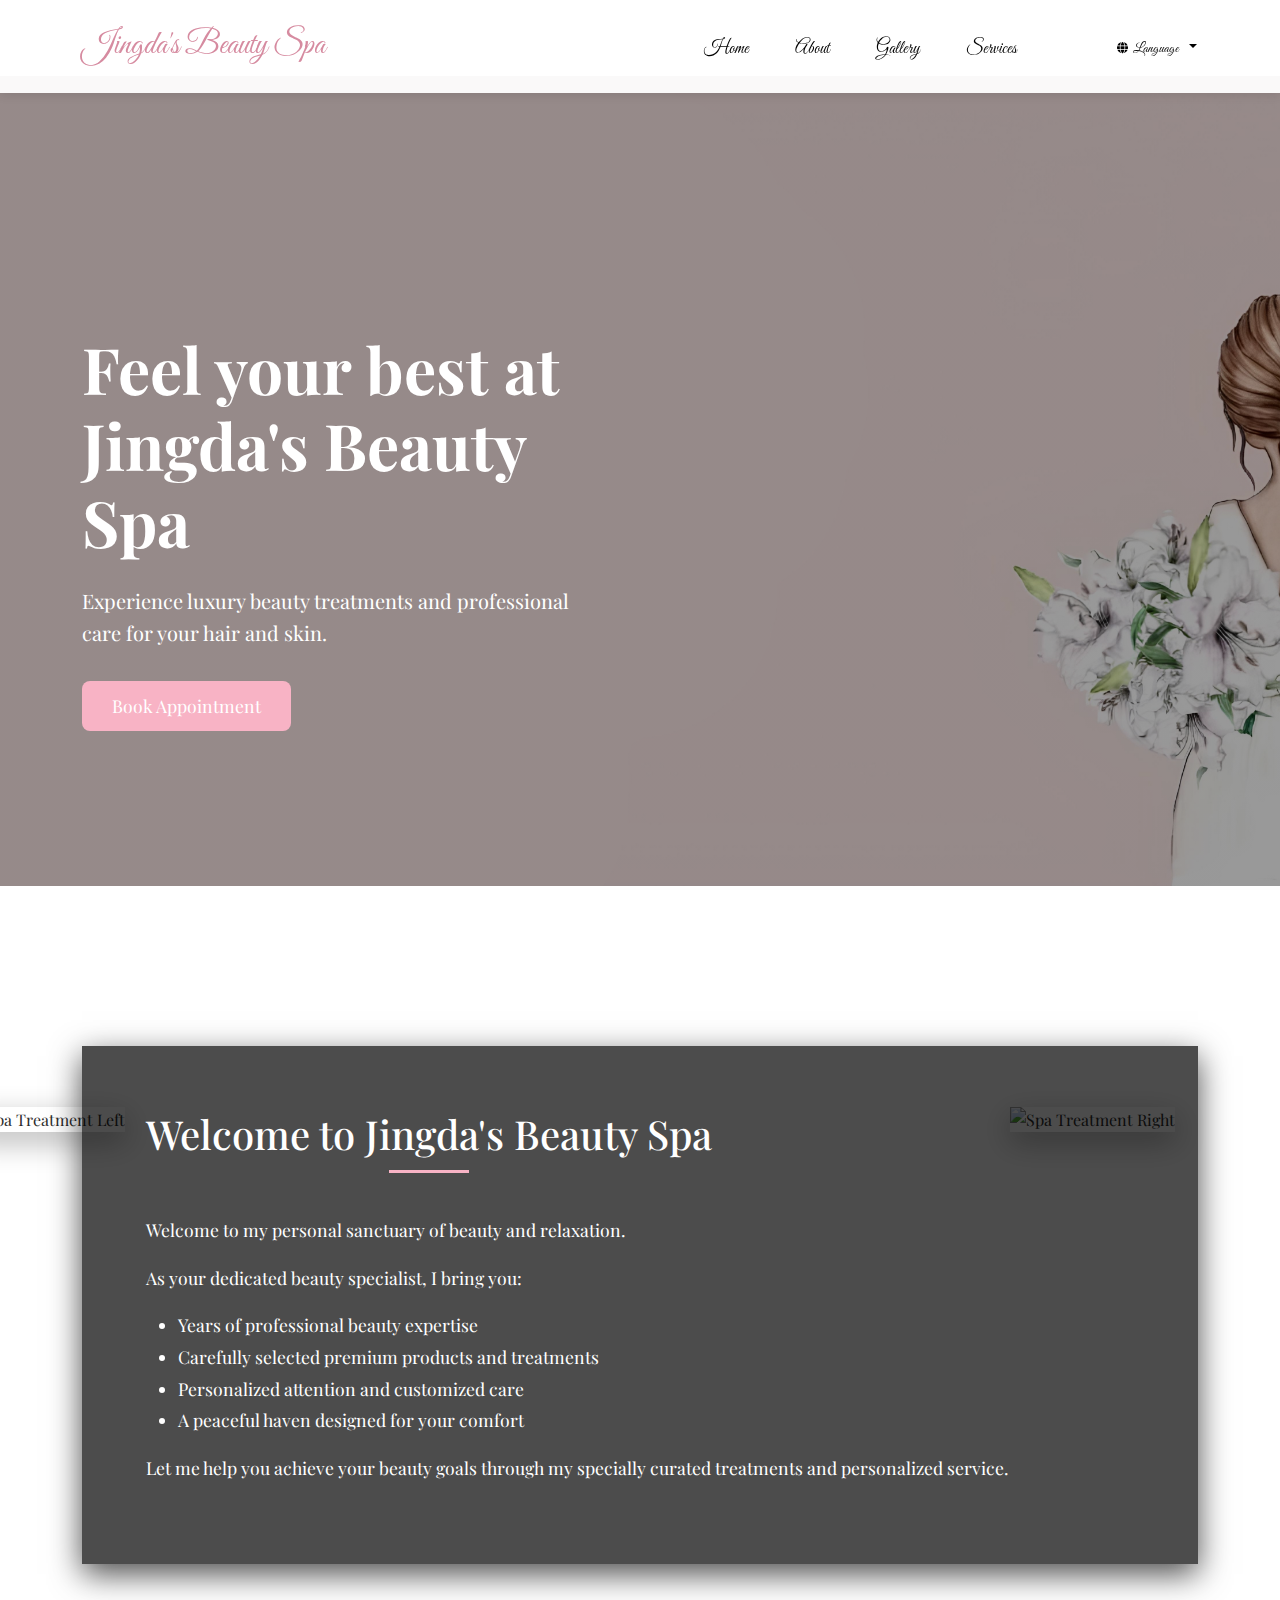
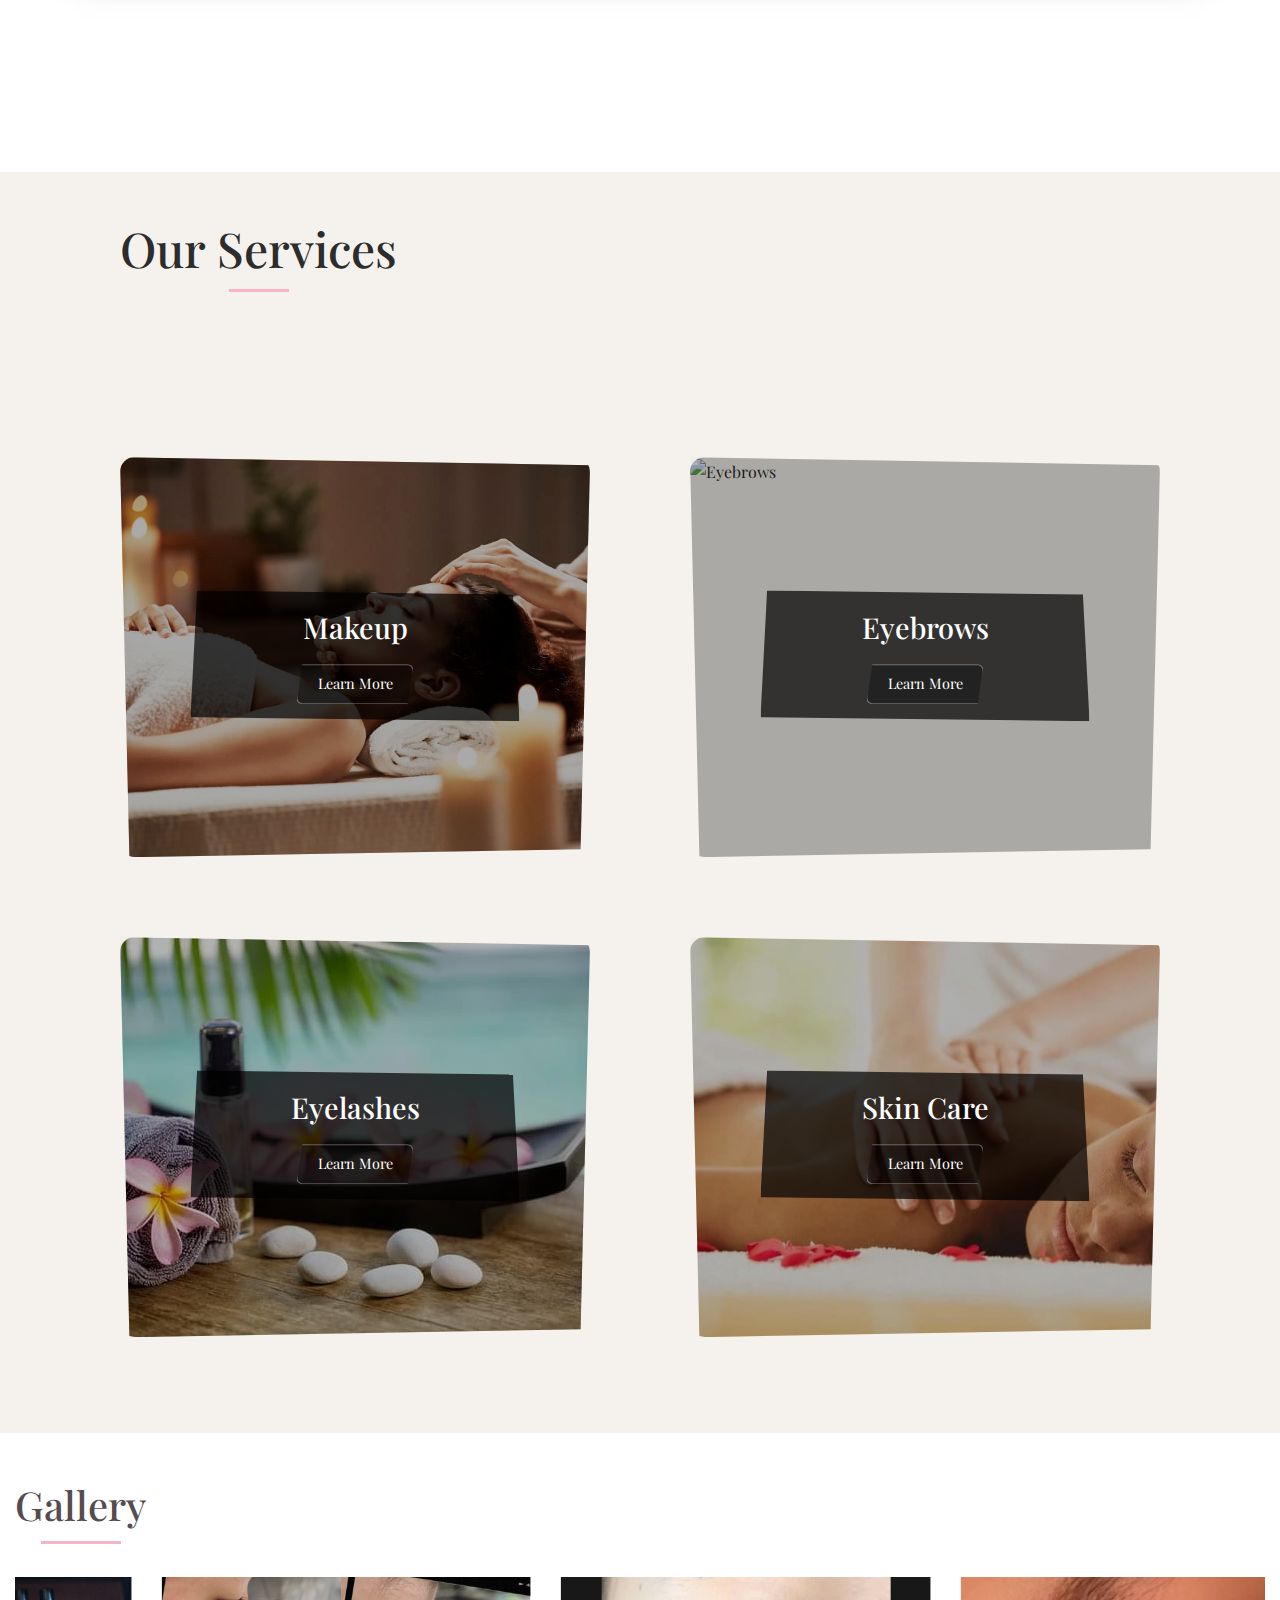
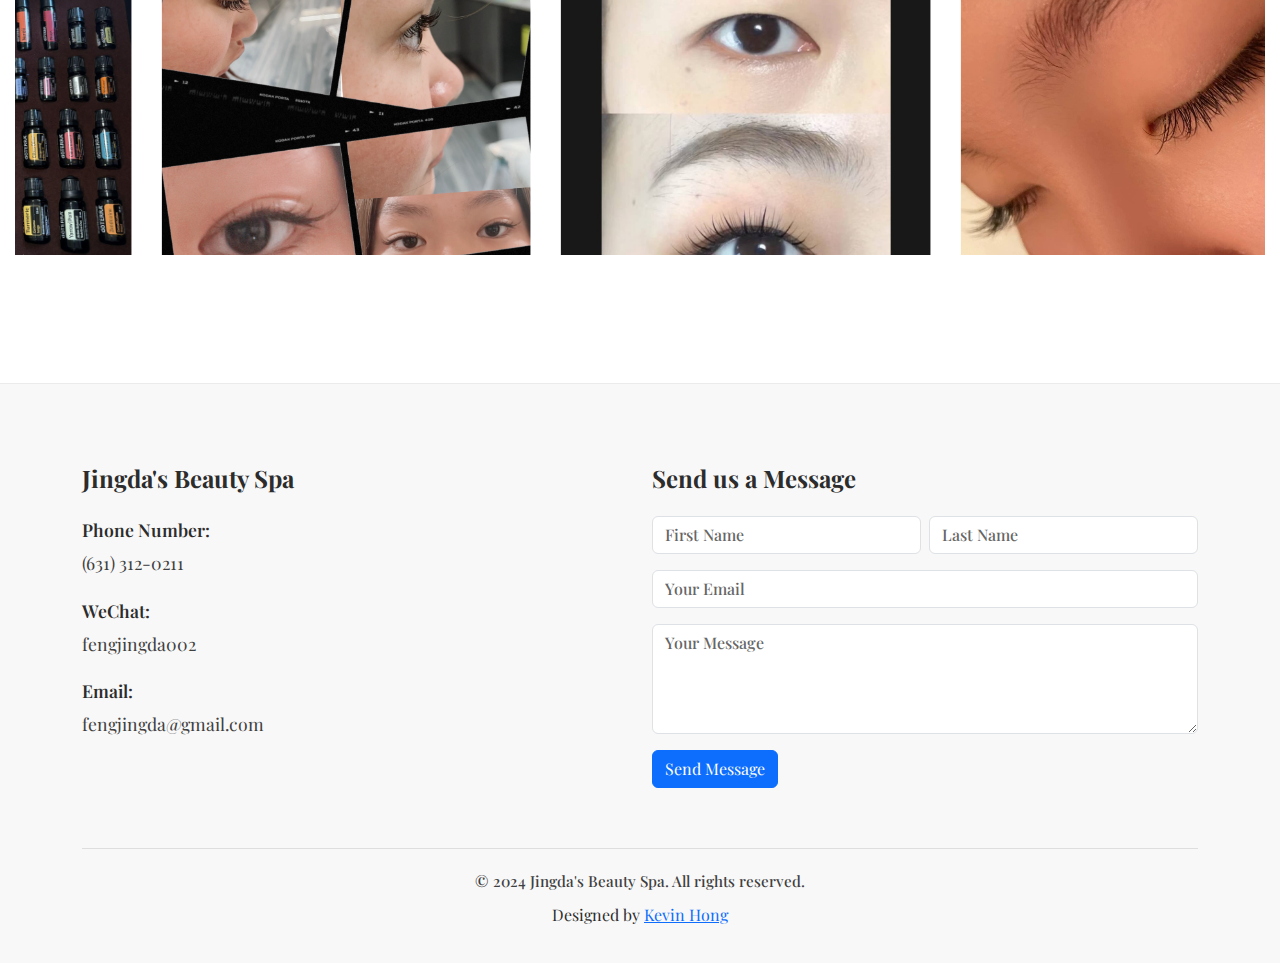
==== commit afb6f98f: "update4" ====
--- a/index.html
+++ b/index.html
@@ -267,6 +267,9 @@
                     </div>
                     <div class="gallery-item">
                         <img src="images/gallery31.jpg" alt="Spa Image 20">
+                    </div>
+                    <div class="gallery-item">
+                        <img src="images/gallery32.jpg" alt="Spa Image 20">
                     </div>
                 </div>
             </div>
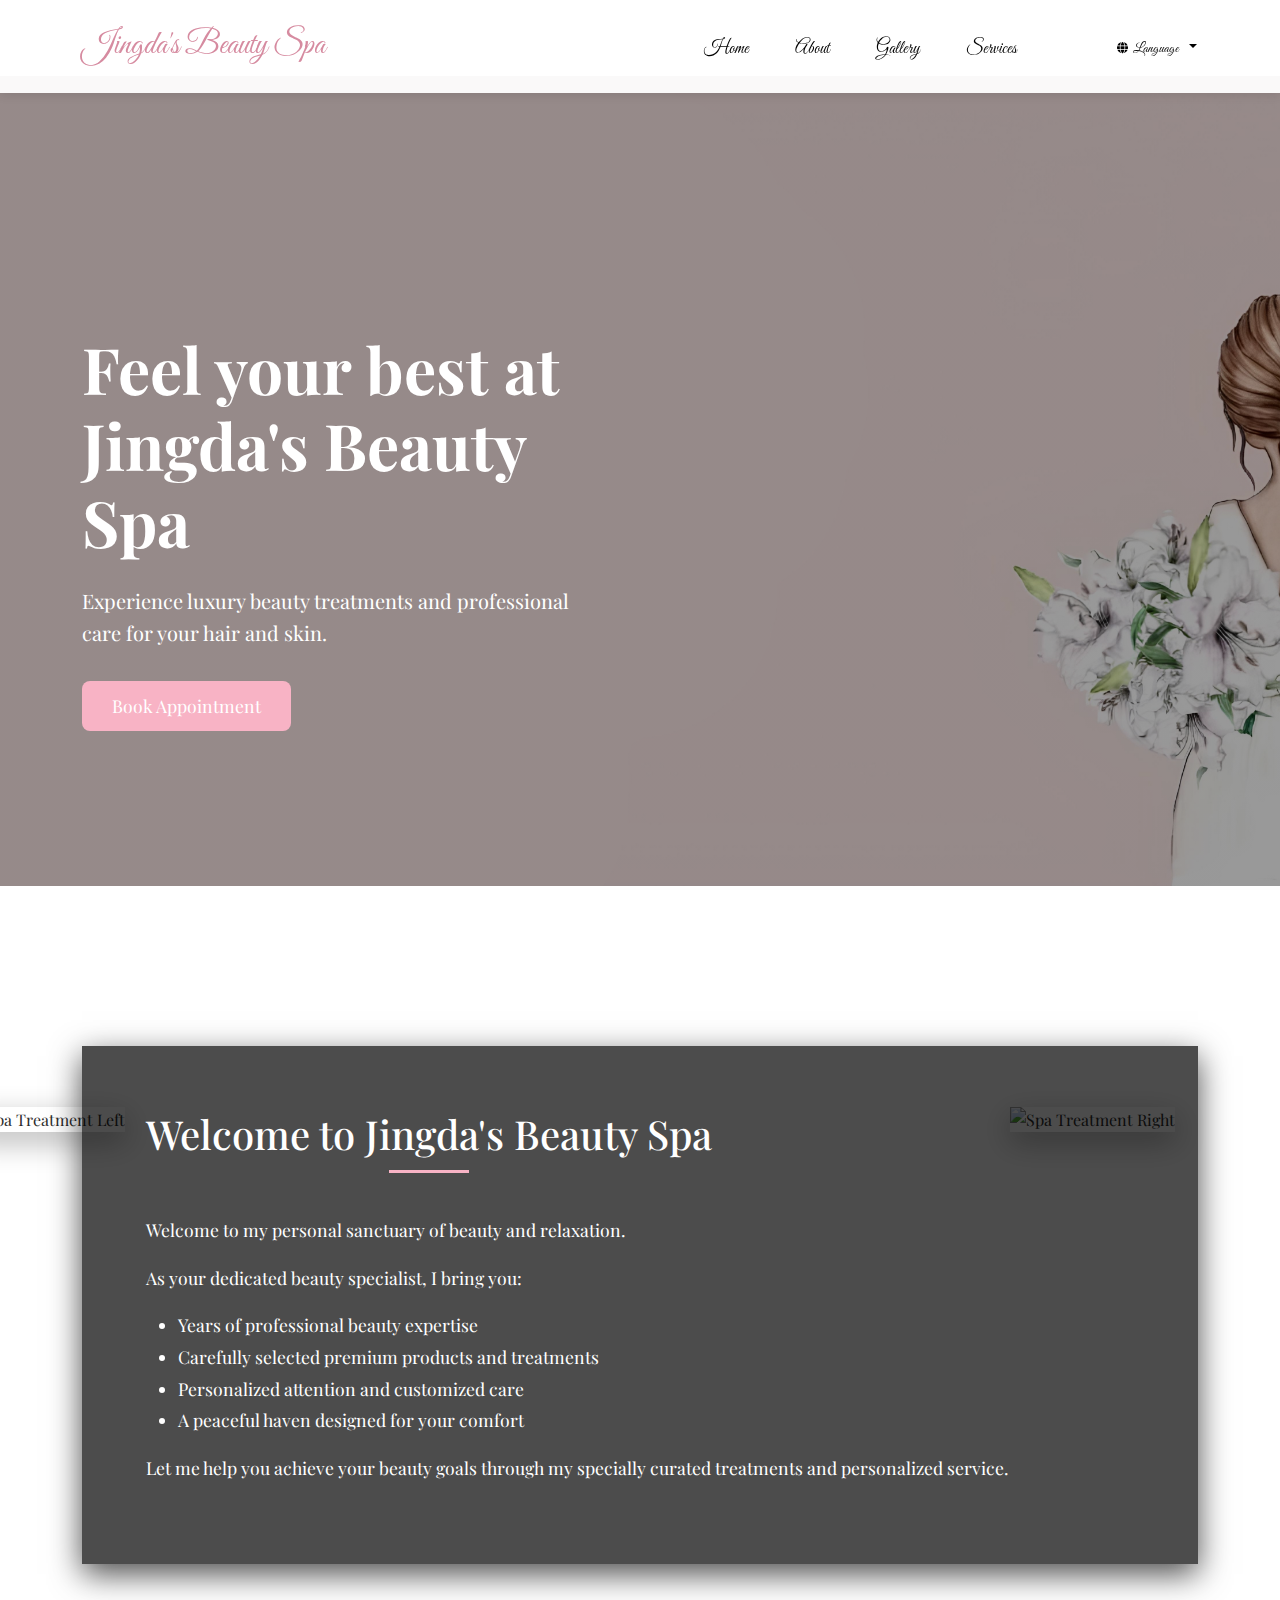
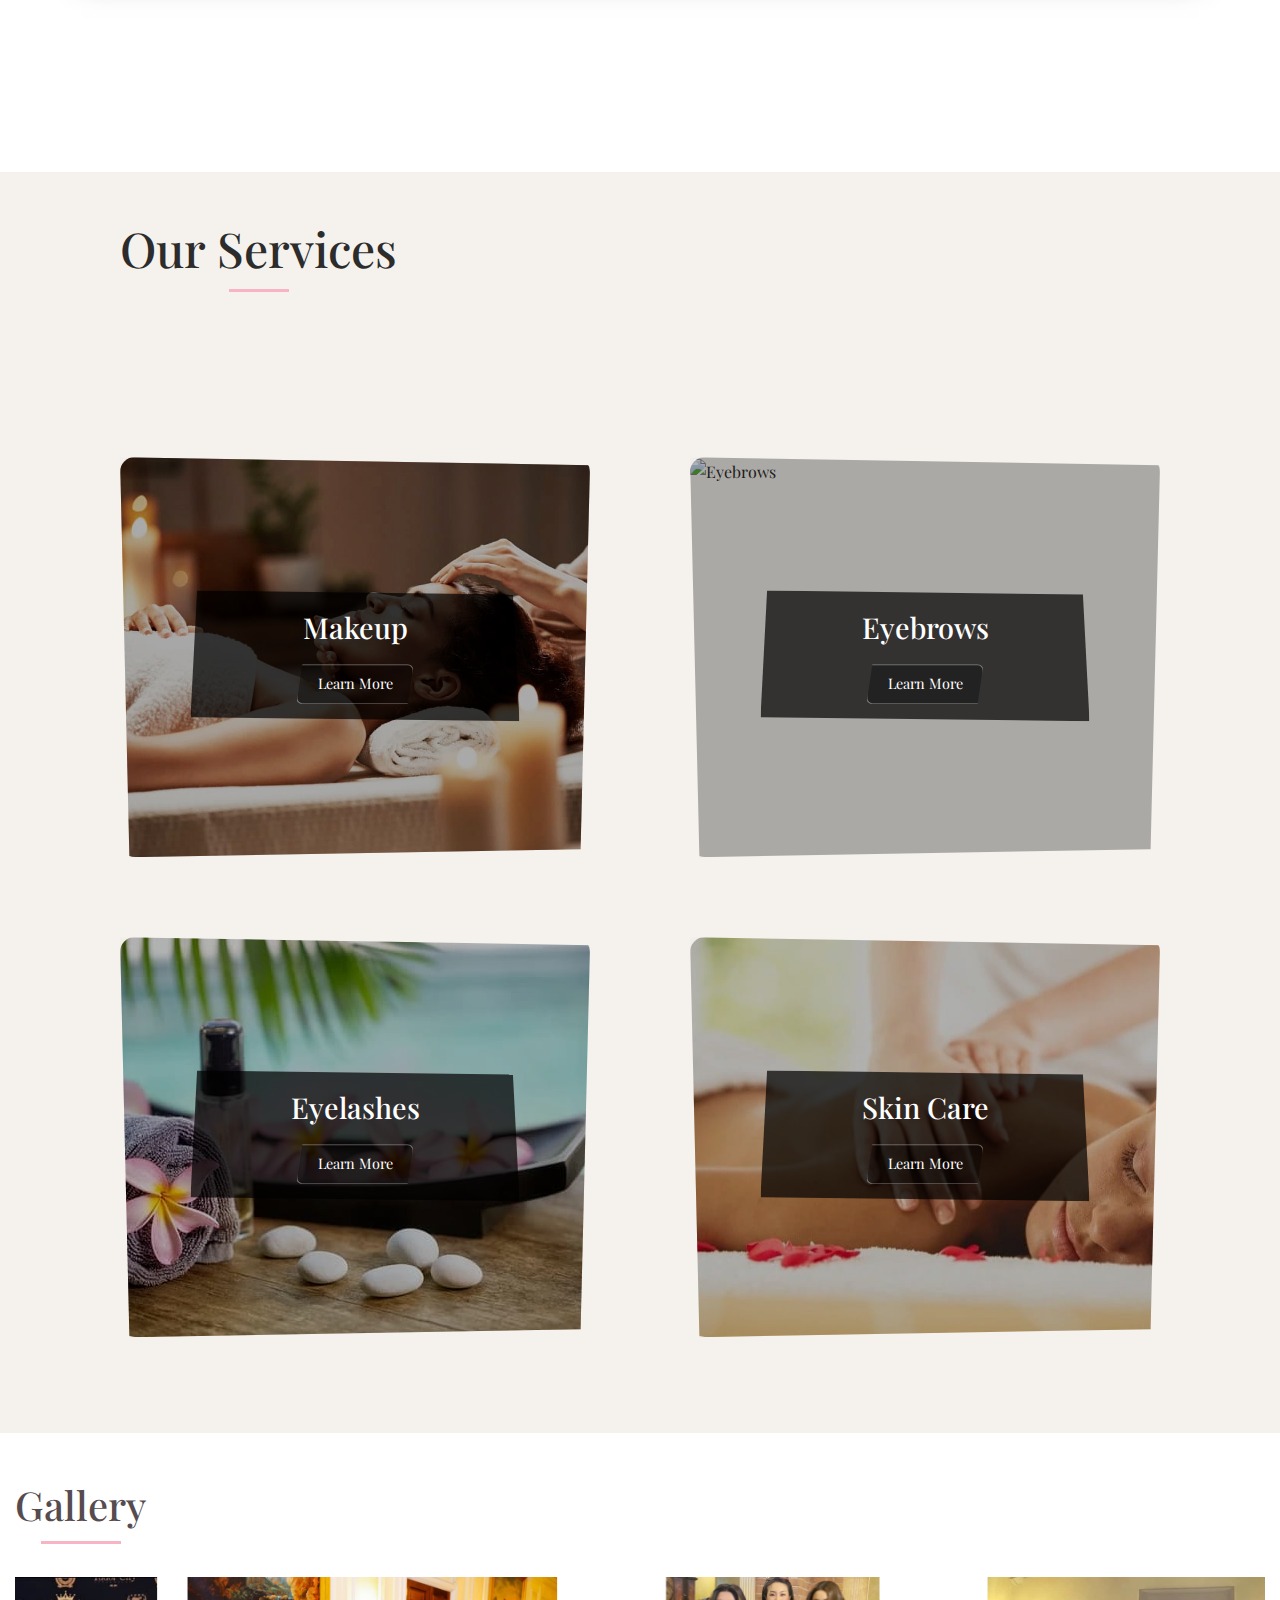
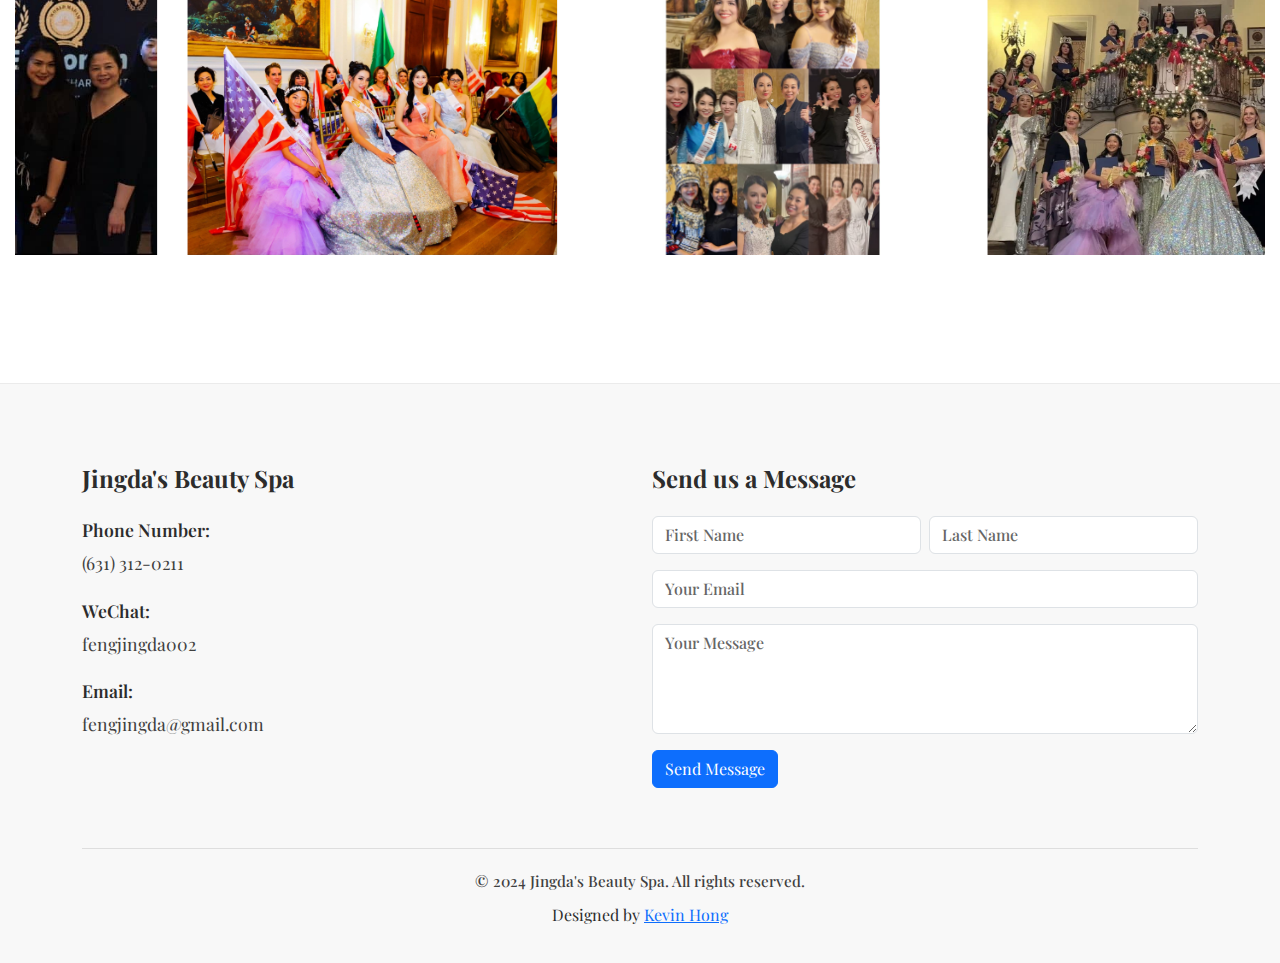
==== commit 35270186: "update5" ====
--- a/index.html
+++ b/index.html
@@ -176,6 +176,9 @@
             <div id="galleryCarousel" class="carousel-container">
                 <div class="gallery-track">
                     <div class="gallery-item">
+                        <img src="images/image8.jpg" alt="Spa Image 1">
+                    </div>
+                    <div class="gallery-item">
                         <img src="images/gallery1.jpg" alt="Spa Image 1">
                     </div>
                     <div class="gallery-item">
@@ -248,13 +251,13 @@
                         <img src="images/gallery24.jpg" alt="Spa Image 14">
                     </div>
                     <div class="gallery-item">
-                        <img src="images/gallery19.jpg" alt="Spa Image 15">
+                        <img src="images/gallery27.jpg" alt="Spa Image 15">
                     </div>
                     <div class="gallery-item">
                         <img src="images/gallery26.jpg" alt="Spa Image 16">
                     </div>
                     <div class="gallery-item">
-                        <img src="images/gallery27.jpg" alt="Spa Image 17">
+                        <img src="images/gallery19.jpg" alt="Spa Image 17">
                     </div>
                     <div class="gallery-item">
                         <img src="images/gallery25.jpg" alt="Spa Image 18">
@@ -271,7 +274,32 @@
                     <div class="gallery-item">
                         <img src="images/gallery32.jpg" alt="Spa Image 20">
                     </div>
-                </div>
+<<<<<<< Updated upstream
+=======
+                    <div class="gallery-item">
+                        <img src="images/image7.jpg" alt="Spa Image 1">
+                    </div>
+                    <div class="gallery-item">
+                        <img src="images/image2.jpg" alt="Spa Image 1">
+                    </div>
+                    <div class="gallery-item">
+                        <img src="images/image3.jpg" alt="Spa Image 1">
+                    </div>
+                    <div class="gallery-item">
+                        <img src="images/image6.jpg" alt="Spa Image 1">
+                    </div>
+                    <div class="gallery-item">
+                        <img src="images/image4.jpg" alt="Spa Image 1">
+                    </div>
+                    <div class="gallery-item">
+                        <img src="images/image5.jpg" alt="Spa Image 1">
+                    </div>
+                    <div class="gallery-item">
+                        <img src="images/image1.jpg" alt="Spa Image 1">
+                    </div>
+>>>>>>> Stashed changes
+                </div>
+                
             </div>
         </div>
     </div>
